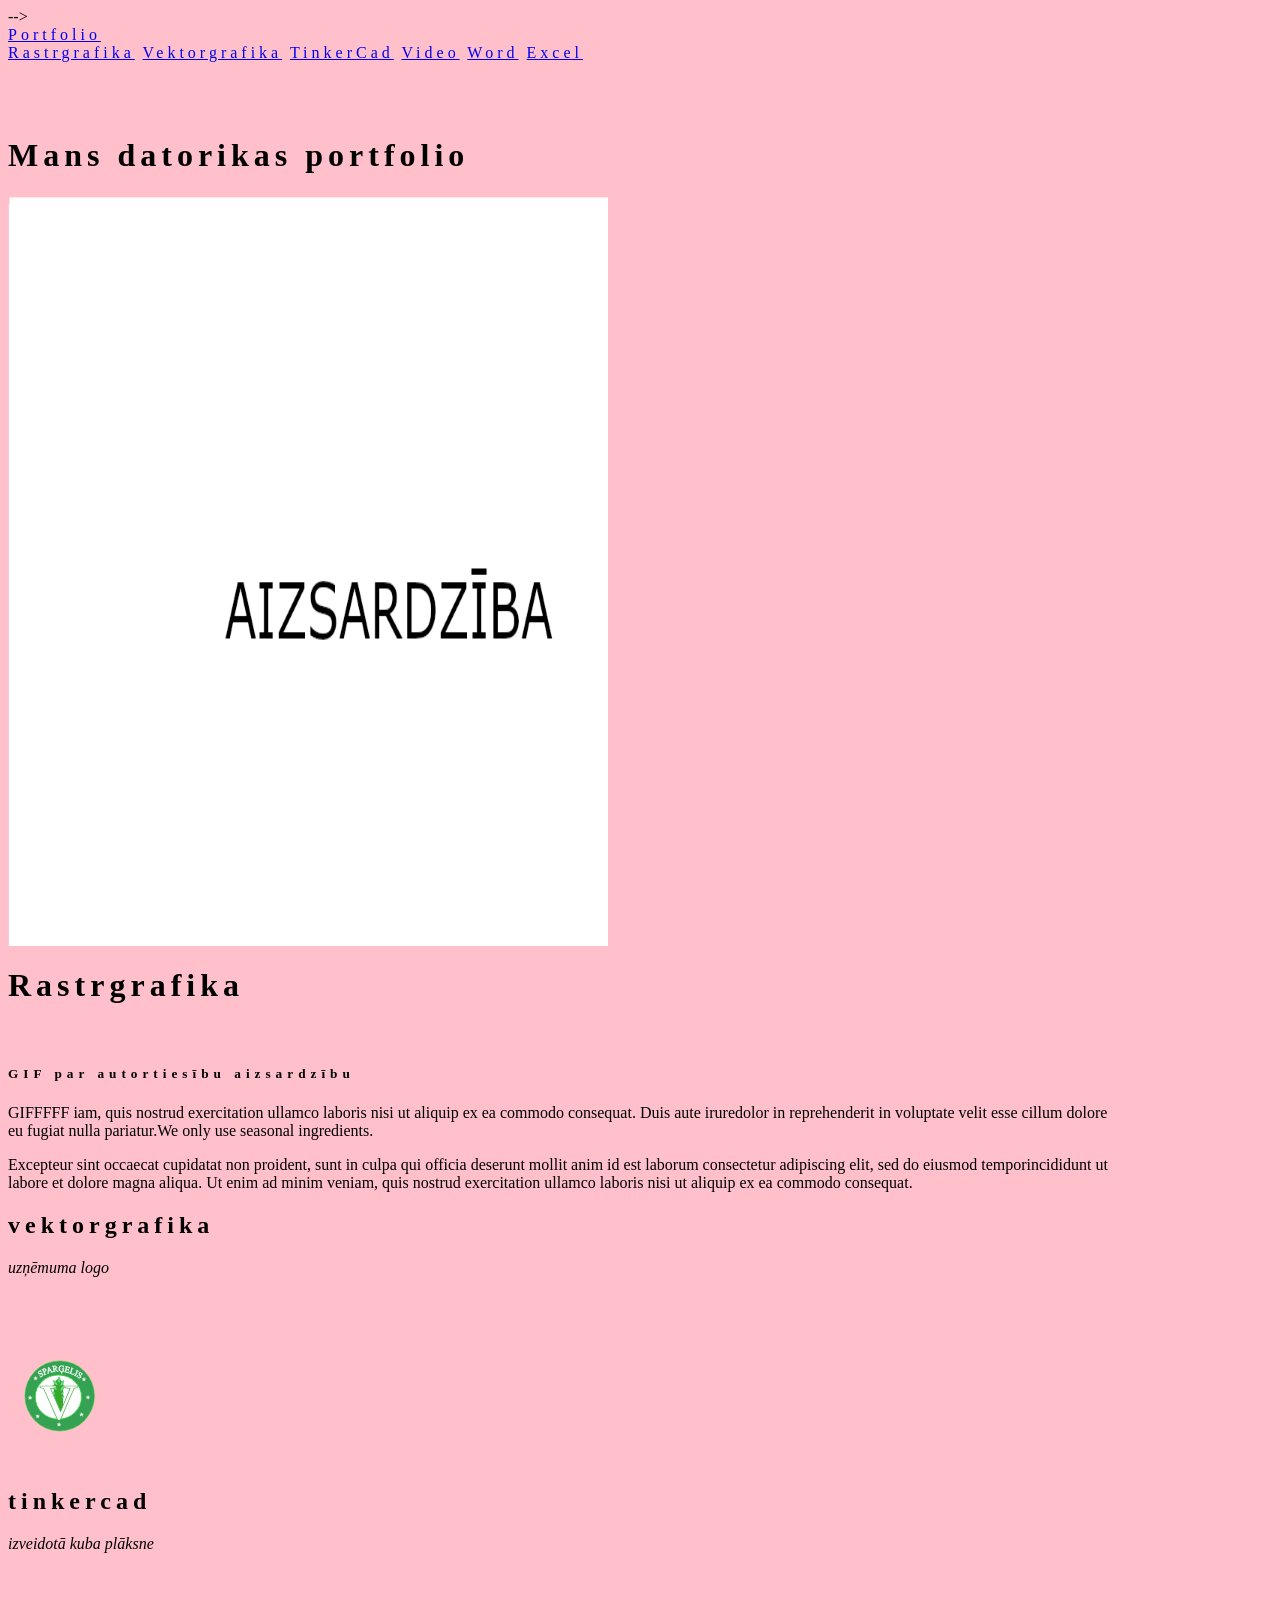
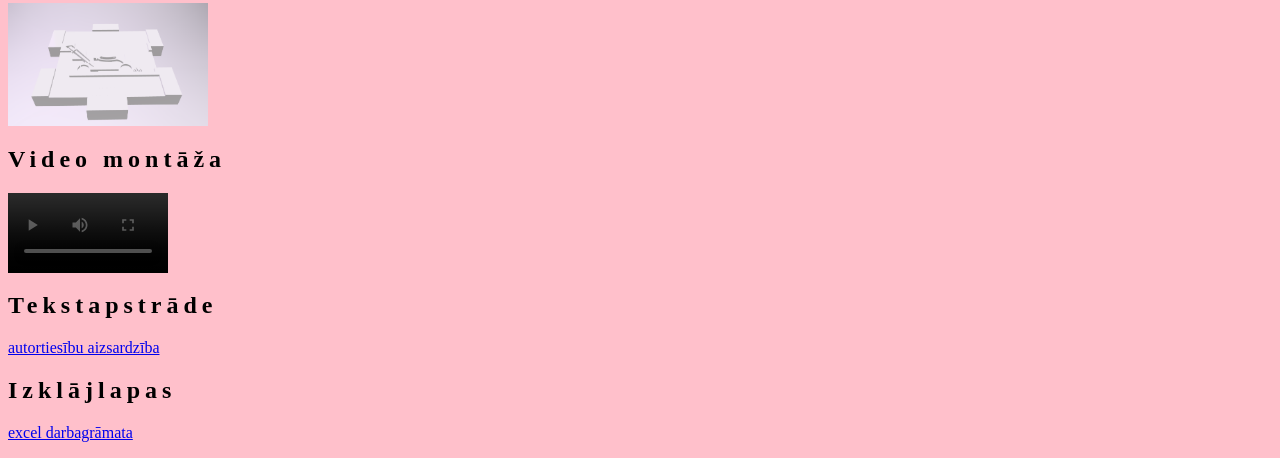
==== index.html @ 822971bd "" ====
-->
<html>
    <head>
        <title>mans datorikas portfolio</title>
        <meta charset="UTF-8">
<meta name="viewport" content="width=device-width, initial-scale=1">
<link rel="stylesheet" href="https://www.w3schools.com/w3css/5/w3.css">
       <style> body{background-color:pink; font-family: "Times New Roman", sans-serif}
      
body {font-family: "Times New Roman", Georgia, Serif;}
h1, h2, h3, h4, h5, h6 {
  font-family: "Playfair Display";
  letter-spacing: 5px;
  font-style:"bold"
}
</style>

          
       
    </head>
    <body>
       <!-- Navbar (sit on top) -->
<div class="w3-top">
 <div class="w3-bar w3-white w3-padding w3-card" style="letter-spacing:4px;">
    <a href="#home" class="w3-bar-item w3-button">Portfolio</a>
 
    <!-- Right-sided navbar links. Hide them on small screens -->
    <div class="w3-right w3-hide-small">
      <a href="#rast" class="w3-bar-item w3-button">Rastrgrafika</a>
      <a href="#vekt" class="w3-bar-item w3-button">Vektorgrafika</a>
      <a href="#tink" class="w3-bar-item w3-button">TinkerCad</a>
      <a href="#vid" class="w3-bar-item w3-button">Video</a>
      <a href="#word" class="w3-bar-item w3-button">Word</a>
      <a href="#exc" class="w3-bar-item w3-button">Excel</a>

    </div>
  </div>
</div>
       <br>
       <br>
       <br>
         
        <div><h1>           Mans datorikas portfolio </h1> </div>
       
         <!-- gimps -->
  <div class="w3-content" style="max-width:1100px">

  <!-- About Section -->
  <div class="w3-row w3-padding-64" id="rast">
    <div class="w3-col m6 w3-padding-large w3-hide-small">
     <img src="images/radosais.gif" class="w3-round w3-image w3-opacity-min" alt="Table Setting" width="600" height="750">
    </div>

    <div class="w3-col m6 w3-padding-large">
      <h1 class="w3-center">Rastrgrafika</h1><br>
      <h5 class="w3-center">GIF par autortiesību aizsardzību</h5>
          <p class="w3-large">GIFFFFF iam, quis nostrud exercitation ullamco laboris nisi ut aliquip ex ea commodo consequat. Duis aute iruredolor in reprehenderit in voluptate velit esse cillum dolore eu fugiat nulla pariatur.We only use <span class="w3-tag w3-light-grey">seasonal</span> ingredients.</p>
      <p class="w3-large w3-text-grey w3-hide-medium">Excepteur sint occaecat cupidatat non proident, sunt in culpa qui officia deserunt mollit anim id est laborum consectetur adipiscing elit, sed do eiusmod temporincididunt ut labore et dolore magna aliqua. Ut enim ad minim veniam, quis nostrud exercitation ullamco laboris nisi ut aliquip ex ea commodo consequat.</p>
    </div>
  </div>               <!-- logo -->
                 <h2 class="w3-wide w3-center">vektorgrafika</h2>
      <p class="w3-opacity w3-center"><i>uzņēmuma logo</i></p><br>
 <p> <img src="images/SPARĢELIS.LOGO.svg" width="100"></p>
 <div class="w3-row w3-padding-64" id="vekt">
    <div class="w3-col m6 w3-padding-large w3-hide-small">
                 <!-- kubs -->
                 <h2 class="w3-wide w3-center">tinkercad</h2>
                 <div class="w3-row w3-padding-64" id="tink">
    <div class="w3-col m6 w3-padding-large w3-hide-small">
        </div.
      <p class="w3-opacity w3-center"><i>izveidotā kuba plāksne</i></p><br>
  <p> <img src="images/tinker.png" style=''width=200''>  </p>
               
                
                <h2> Video montāža </h2>
                <p> <video style="width:160px" controls="controls" src="images/video.mp4"></video> </p>
                <div class="w3-row w3-padding-64" id="vid">
    <div class="w3-col m6 w3-padding-large w3-hide-small">
    </div>
                
                <h2> Tekstapstrāde </h2>
                  <div class="w3-row w3-padding-64" id="word">
    <div class="w3-col m6 w3-padding-large w3-hide-small">
    </div>
                <p> <a href="autortiesibas.docx">autortiesību aizsardzība</a> </p>
                
                <h2> Izklājlapas </h2> 
                <p> <a href="excel3.xlsx">excel darbagrāmata </a></p>
                  <div class="w3-row w3-padding-64" id="exc">
    <div class="w3-col m6 w3-padding-large w3-hide-small">
    </div>
        <script>


// Used to toggle the menu on small screens when clicking on the menu button
function myFunction() {
  var x = document.getElementById("navDemo");
  if (x.className.indexOf("w3-show") == -1) {
    x.className += " w3-show";
  } else { 
    x.className = x.className.replace(" w3-show", "");
  }
}

// When the user clicks anywhere outside of the modal, close it
var modal = document.getElementById('ticketModal');
window.onclick = function(event) {
  if (event.target == modal) {
    modal.style.display = "none";
  }
}
</script>

    </body>
</html>
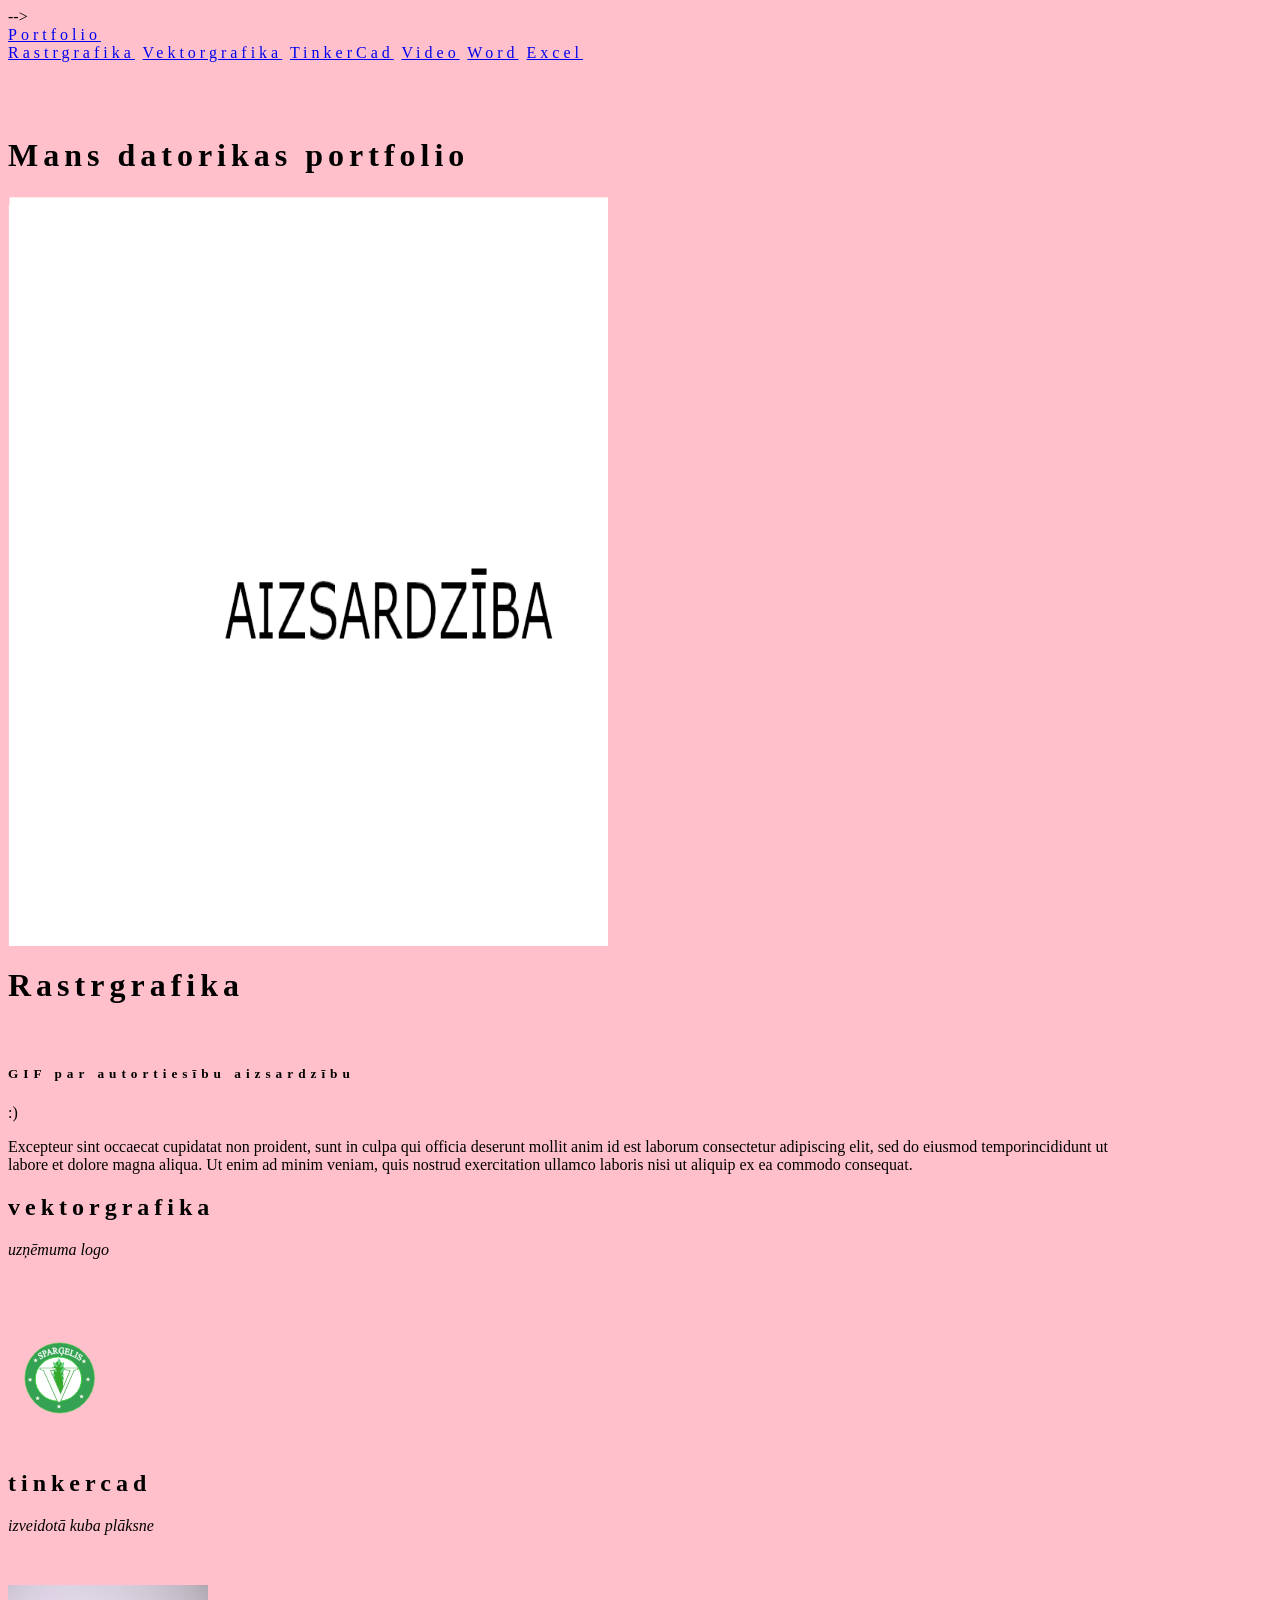
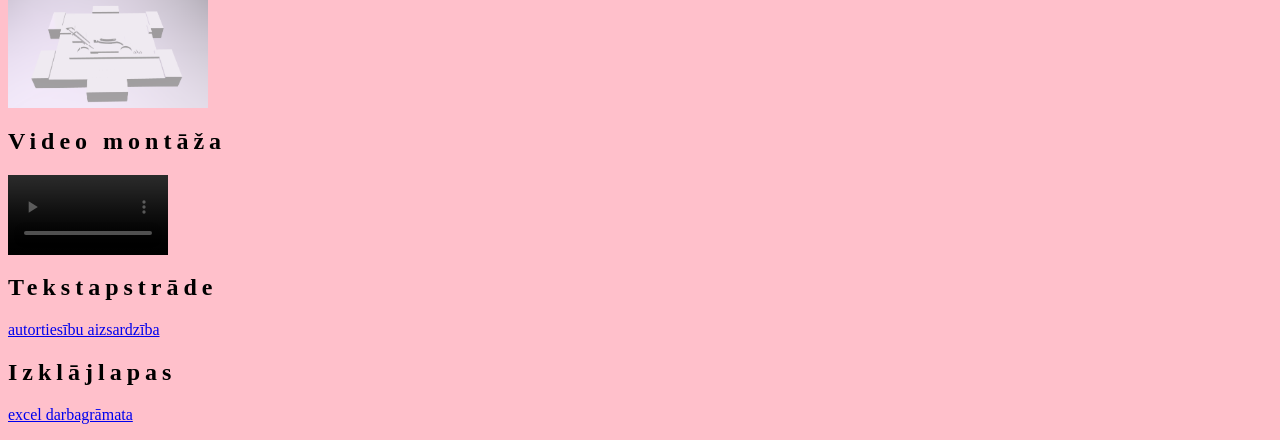
==== commit 1eae66dc: "" ====
--- a/index.html
+++ b/index.html
@@ -55,7 +55,7 @@
     <div class="w3-col m6 w3-padding-large">
       <h1 class="w3-center">Rastrgrafika</h1><br>
       <h5 class="w3-center">GIF par autortiesību aizsardzību</h5>
-          <p class="w3-large">GIFFFFF iam, quis nostrud exercitation ullamco laboris nisi ut aliquip ex ea commodo consequat. Duis aute iruredolor in reprehenderit in voluptate velit esse cillum dolore eu fugiat nulla pariatur.We only use <span class="w3-tag w3-light-grey">seasonal</span> ingredients.</p>
+          <p class="w3-large"> :)</p>
       <p class="w3-large w3-text-grey w3-hide-medium">Excepteur sint occaecat cupidatat non proident, sunt in culpa qui officia deserunt mollit anim id est laborum consectetur adipiscing elit, sed do eiusmod temporincididunt ut labore et dolore magna aliqua. Ut enim ad minim veniam, quis nostrud exercitation ullamco laboris nisi ut aliquip ex ea commodo consequat.</p>
     </div>
   </div>               <!-- logo -->
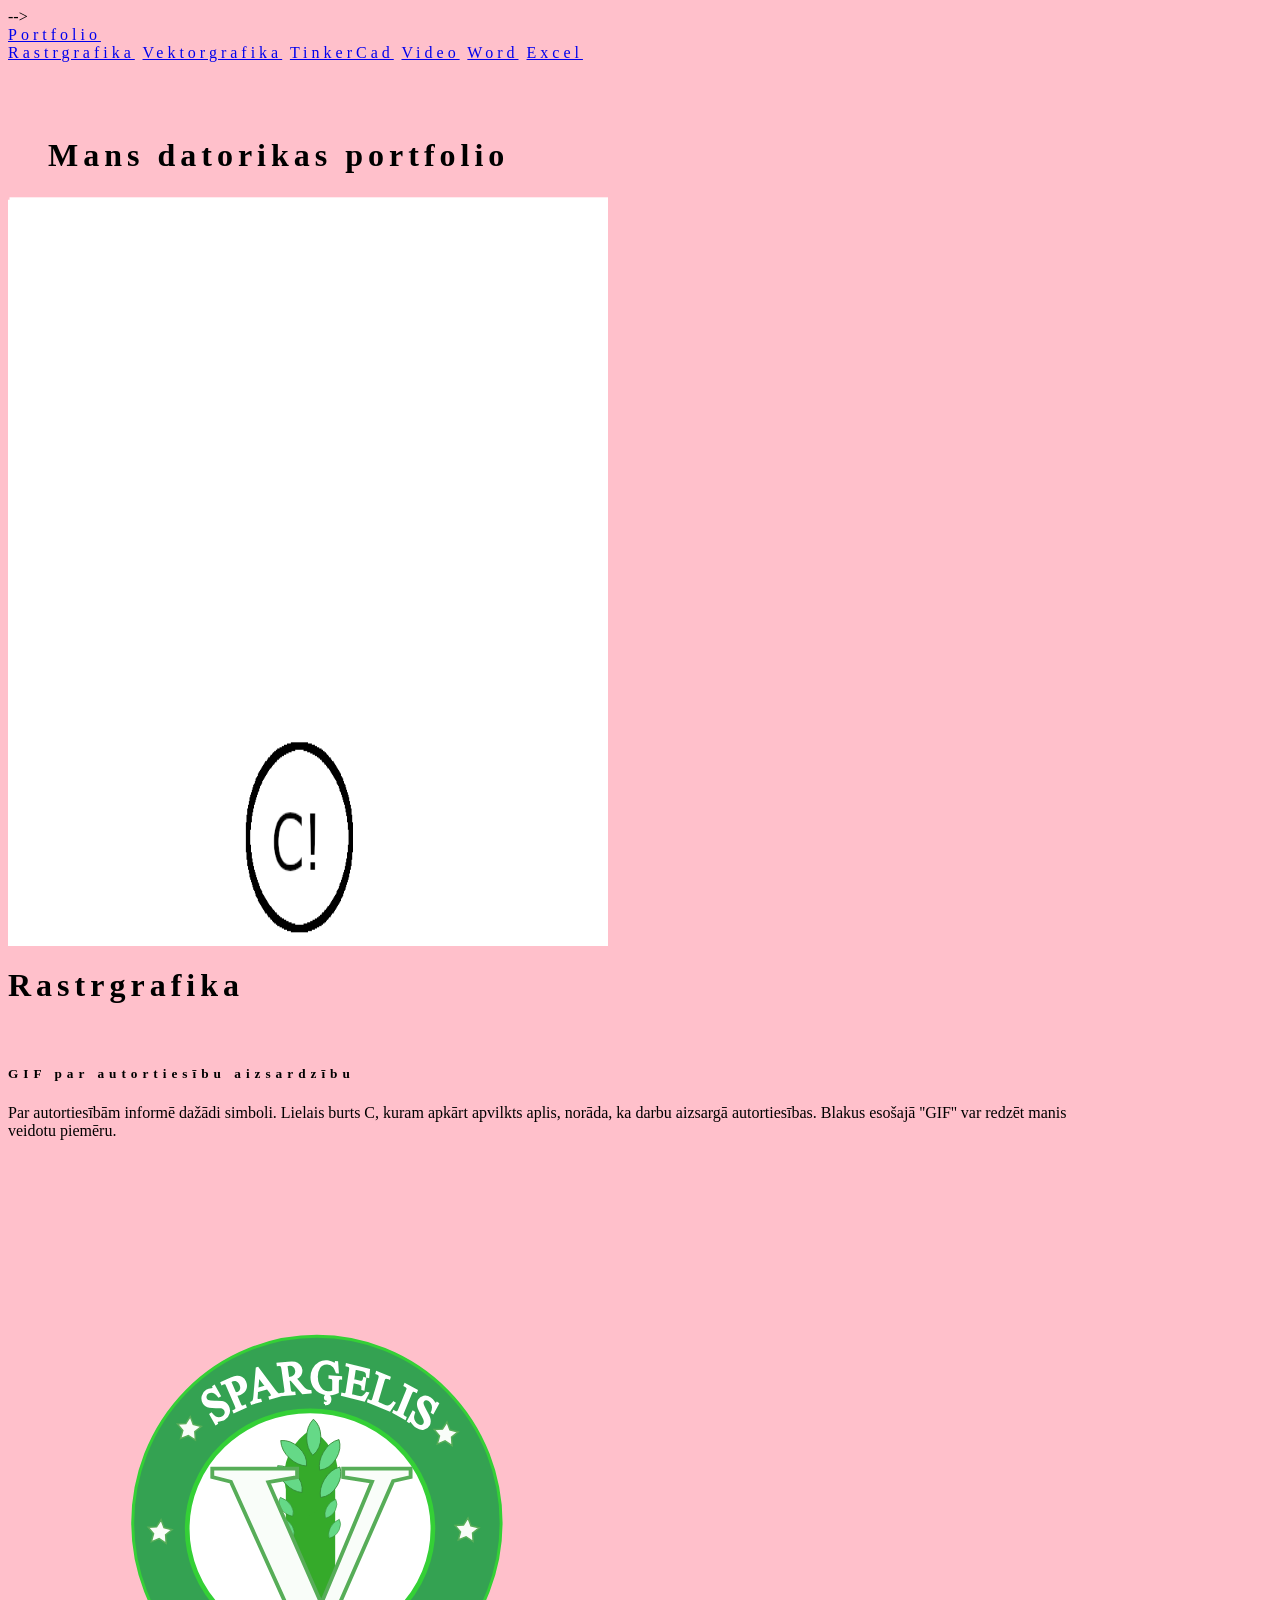
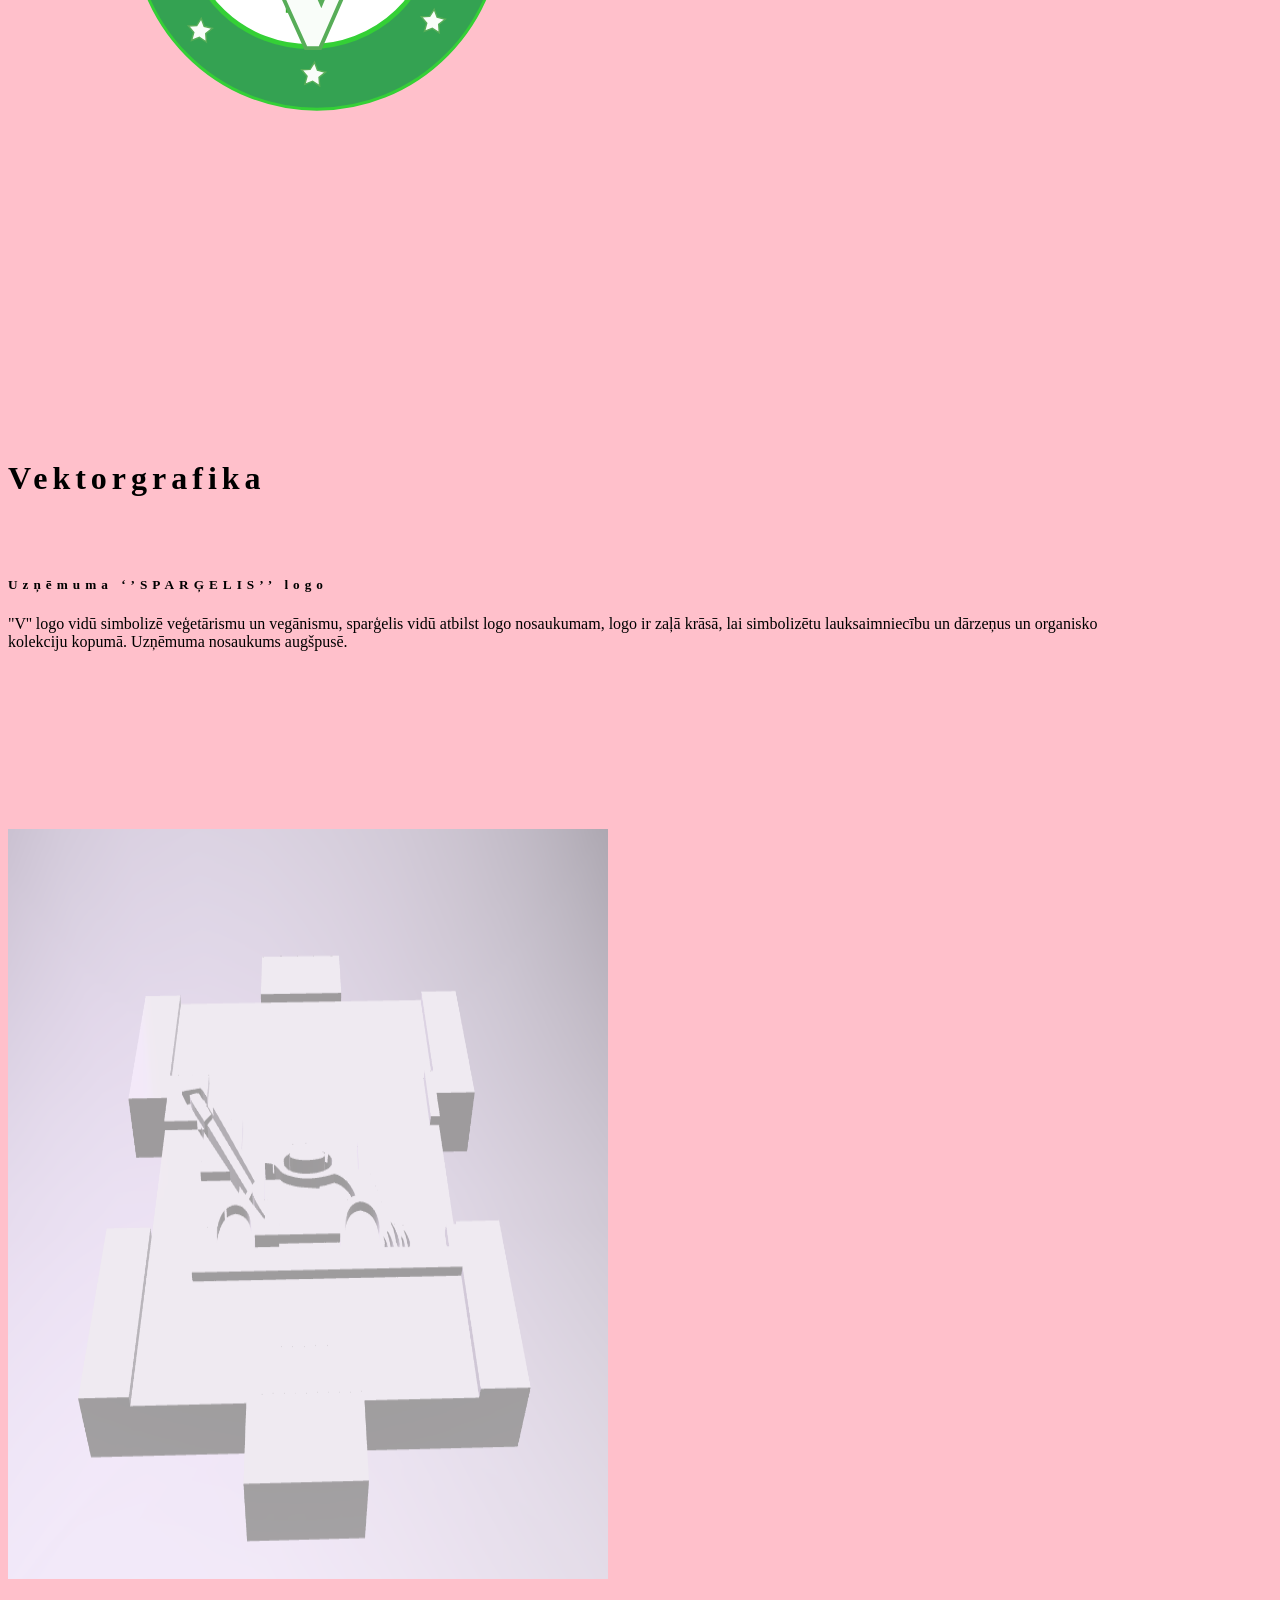
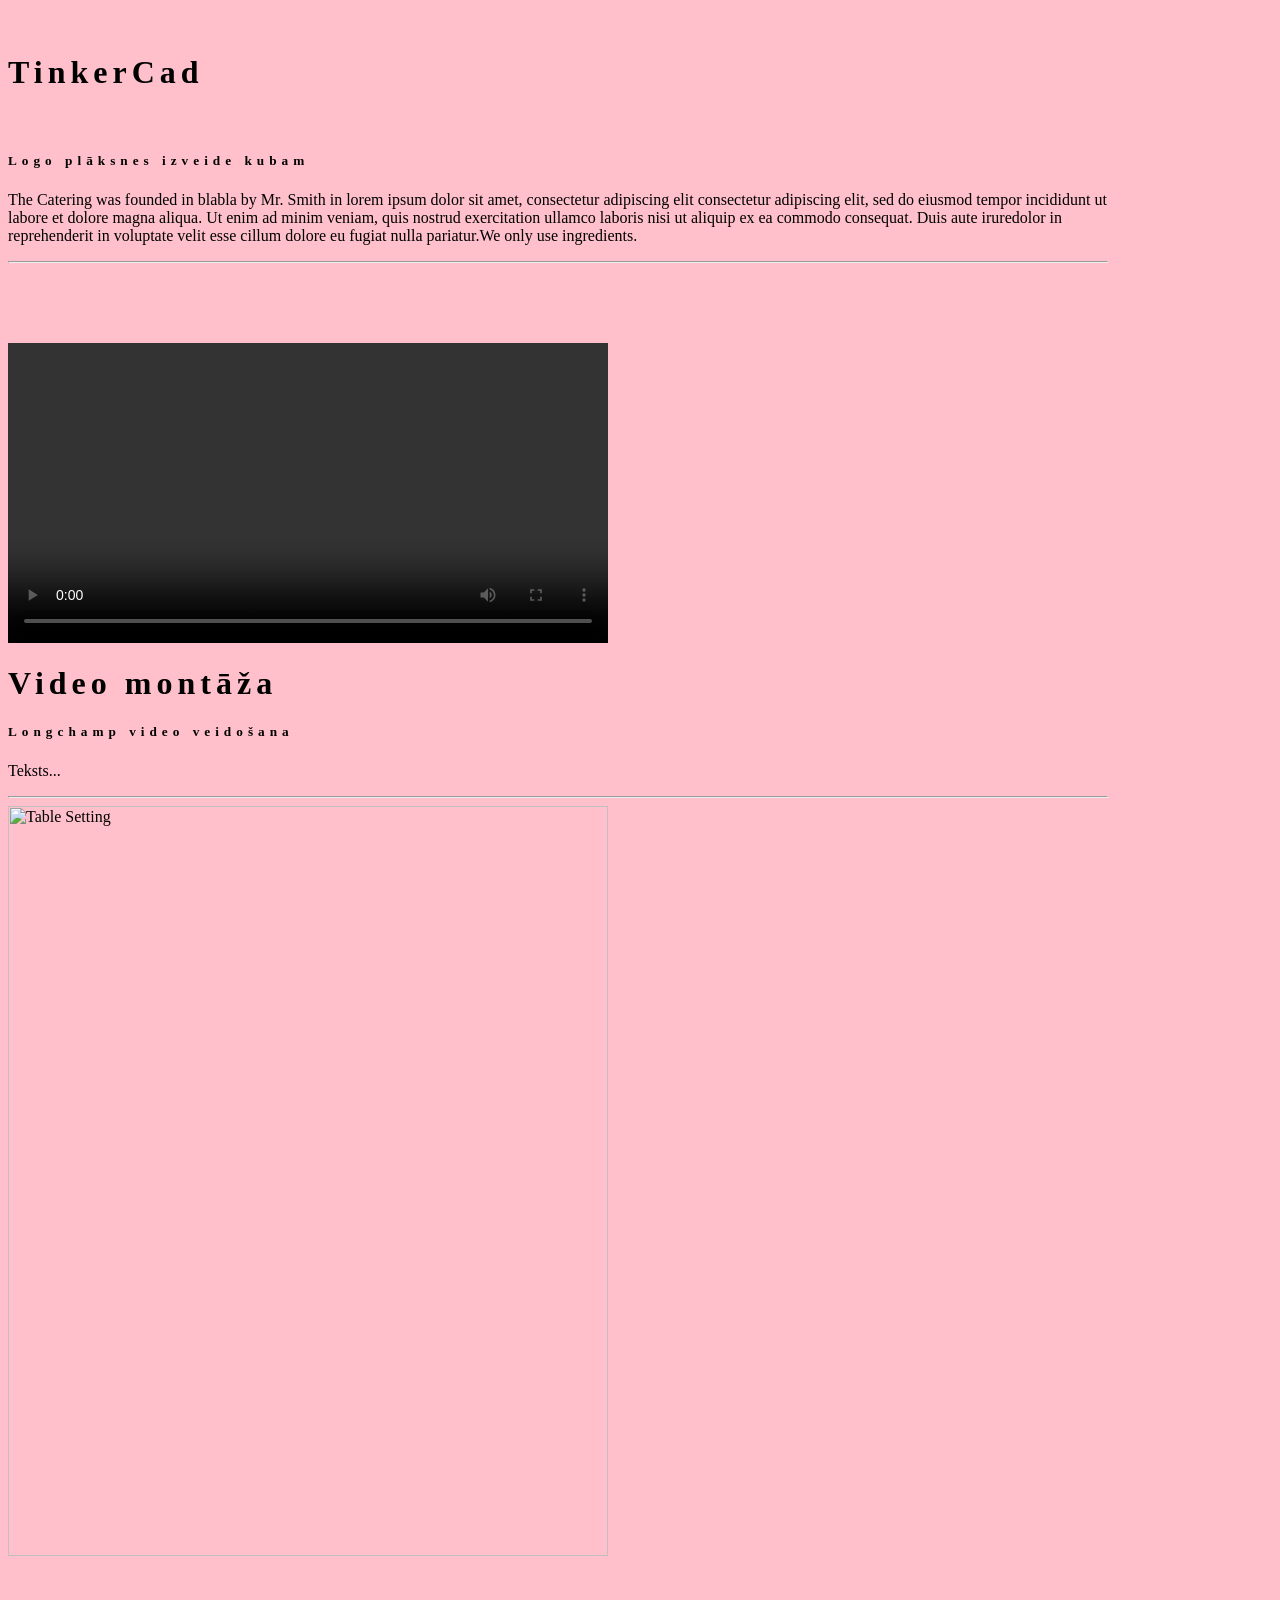
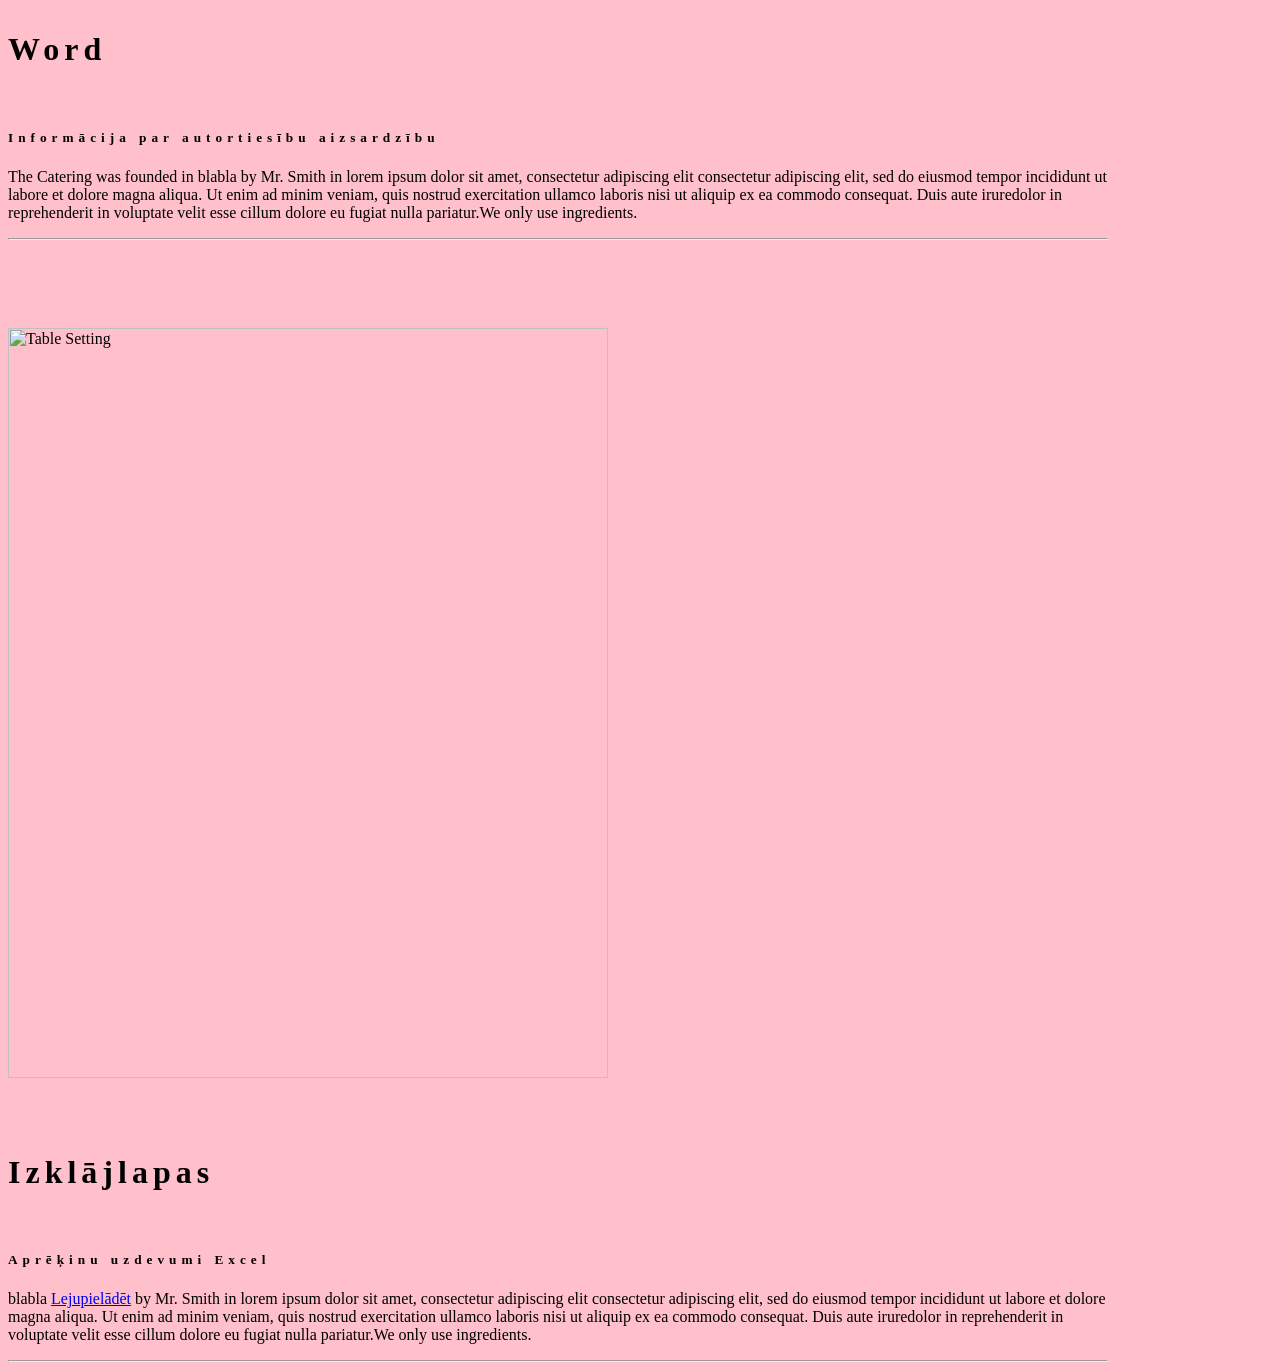
==== commit cf02a60b: "" ====
--- a/index.html
+++ b/index.html
@@ -12,7 +12,6 @@
 h1, h2, h3, h4, h5, h6 {
   font-family: "Playfair Display";
   letter-spacing: 5px;
-  font-style:"bold"
 }
 </style>
 
@@ -41,7 +40,7 @@
        <br>
        <br>
          
-        <div><h1>           Mans datorikas portfolio </h1> </div>
+        <div><h1 style="font-weight:bold;margin-left:40px;">           Mans datorikas portfolio </h1> </div>
        
          <!-- gimps -->
   <div class="w3-content" style="max-width:1100px">
@@ -55,41 +54,102 @@
     <div class="w3-col m6 w3-padding-large">
       <h1 class="w3-center">Rastrgrafika</h1><br>
       <h5 class="w3-center">GIF par autortiesību aizsardzību</h5>
-          <p class="w3-large"> :)</p>
-      <p class="w3-large w3-text-grey w3-hide-medium">Excepteur sint occaecat cupidatat non proident, sunt in culpa qui officia deserunt mollit anim id est laborum consectetur adipiscing elit, sed do eiusmod temporincididunt ut labore et dolore magna aliqua. Ut enim ad minim veniam, quis nostrud exercitation ullamco laboris nisi ut aliquip ex ea commodo consequat.</p>
+          <p class="w3-large"> Par autortiesībām informē dažādi simboli. Lielais burts C, kuram apkārt apvilkts aplis, norāda, ka darbu aizsargā autortiesības. Blakus esošajā ''GIF'' var redzēt manis veidotu piemēru.</p>
+    
+  </div>               <!-- logo -->
+               <div class="w3-row w3-padding-64" id="vekt">
+    <div class="w3-col m6 w3-padding-large w3-hide-small">
+     <img src="images/SPARĢELIS.LOGO.svg"class="w3-round w3-image w3-opacity-min" alt="Table Setting" width="600" height="750">
     </div>
-  </div>               <!-- logo -->
-                 <h2 class="w3-wide w3-center">vektorgrafika</h2>
-      <p class="w3-opacity w3-center"><i>uzņēmuma logo</i></p><br>
- <p> <img src="images/SPARĢELIS.LOGO.svg" width="100"></p>
- <div class="w3-row w3-padding-64" id="vekt">
+                   <br>
+                   <br>
+                   <br>
+                   
+    <div class="w3-col m6 w3-padding-large" style="margin-top:100px;">
+        <h1 class="w3-center">Vektorgrafika</h1><br> <br>
+      <h5 class="w3-center">Uzņēmuma  ‘’SPARĢELIS’’ logo</h5>
+          <p class="w3-large" > "V'' logo vidū simbolizē veģetārismu un vegānismu, sparģelis vidū atbilst logo nosaukumam, logo ir zaļā krāsā, lai simbolizētu lauksaimniecību un dārzeņus un organisko kolekciju kopumā. Uzņēmuma nosaukums augšpusē.</p>
+    </div> 
+                 <!-- kubs -->
+  <div class="w3-row w3-padding-64" id="tink" style="margin-top:80px;">
+      <div class="w3-col m6 w3-padding-large w3-hide-small"><br>
+     <img src="images/tinker.png"class="w3-round w3-image w3-opacity-min" alt="Table Setting" width="600" height="750" style="margin-top:80px;">
+    </div>
+ 
+
+                   <br>
+                   <br>
+                   <br>
+      
+    <div class="w3-col m6 w3-padding-large">
+      <h1 class="w3-center">TinkerCad</h1><br>
+      <h5 class="w3-center">Logo plāksnes izveide kubam </h5>
+      <p class="w3-large">The Catering was founded in blabla by Mr. Smith in lorem ipsum dolor sit amet, consectetur adipiscing elit consectetur adipiscing elit, sed do eiusmod tempor incididunt ut labore et dolore magna aliqua. Ut enim ad minim veniam, quis nostrud exercitation ullamco laboris nisi ut aliquip ex ea commodo consequat. Duis aute iruredolor in reprehenderit in voluptate velit esse cillum dolore eu fugiat nulla pariatur.We only use ingredients.</p>
+      
+    </div>
+  </div>
+  
+  <hr>
+
+   <!-- video -->
+  
+   <div class="w3-row w3-padding-64" id="vid" style="margin-top:80px;">
     <div class="w3-col m6 w3-padding-large w3-hide-small">
-                 <!-- kubs -->
-                 <h2 class="w3-wide w3-center">tinkercad</h2>
-                 <div class="w3-row w3-padding-64" id="tink">
+      <video class="w3-round w3-image w3-opacity-min" width="600" controls>
+    <source src="images/vid.mp4" type="video/mp4">
+</video>
+</div>
+
+<div class="w3-col m6 w3-padding-large">
+<h1 class="w3-center">Video montāža</h1>
+<h5 class="w3-center">Longchamp video veidošana</h5>
+<p class="w3-large">Teksts...</p>
+</div>
+
+</div>
+  
+  <hr>
+  
+  
+            <!-- word -->     
+               <div class="w3-row w3-padding-64" id="word">
     <div class="w3-col m6 w3-padding-large w3-hide-small">
-        </div.
-      <p class="w3-opacity w3-center"><i>izveidotā kuba plāksne</i></p><br>
-  <p> <img src="images/tinker.png" style=''width=200''>  </p>
-               
+     <img src="images/autortiesibas.png"class="w3-round w3-image w3-opacity-min" alt="Table Setting" width="600" height="750">
+    </div>
+
+                   <br>
+                   <br>
+                   <br>
+      
+    <div class="w3-col m6 w3-padding-large">
+      <h1 class="w3-center">Word</h1><br>
+      <h5 class="w3-center">Informācija par autortiesību aizsardzību </h5>
+      <p class="w3-large">The Catering was founded in blabla by Mr. Smith in lorem ipsum dolor sit amet, consectetur adipiscing elit consectetur adipiscing elit, sed do eiusmod tempor incididunt ut labore et dolore magna aliqua. Ut enim ad minim veniam, quis nostrud exercitation ullamco laboris nisi ut aliquip ex ea commodo consequat. Duis aute iruredolor in reprehenderit in voluptate velit esse cillum dolore eu fugiat nulla pariatur.We only use ingredients.</p>
+      
+    </div>
+               </div>
+  
+  <hr>
                 
-                <h2> Video montāža </h2>
-                <p> <video style="width:160px" controls="controls" src="images/video.mp4"></video> </p>
-                <div class="w3-row w3-padding-64" id="vid">
+               <!-- excel -->     
+               <div class="w3-row w3-padding-64" id="word">
     <div class="w3-col m6 w3-padding-large w3-hide-small">
+     <img src="images/aprekini.png"class="w3-round w3-image w3-opacity-min" alt="Table Setting" width="600" height="750" style="margin-top:80px;">
     </div>
-                
-                <h2> Tekstapstrāde </h2>
-                  <div class="w3-row w3-padding-64" id="word">
-    <div class="w3-col m6 w3-padding-large w3-hide-small">
+
+                   <br>
+                   <br>
+                   <br>
+      
+    <div class="w3-col m6 w3-padding-large">
+      <h1 class="w3-center">Izklājlapas</h1><br>
+      <h5 class="w3-center">Aprēķinu uzdevumi Excel </h5>
+      <p class="w3-large"> blabla <a href="images/aprekini.xlsx" download>Lejupielādēt</a> by Mr. Smith in lorem ipsum dolor sit amet, consectetur adipiscing elit consectetur adipiscing elit, sed do eiusmod tempor incididunt ut labore et dolore magna aliqua. Ut enim ad minim veniam, quis nostrud exercitation ullamco laboris nisi ut aliquip ex ea commodo consequat. Duis aute iruredolor in reprehenderit in voluptate velit esse cillum dolore eu fugiat nulla pariatur.We only use ingredients.</p>
+      
     </div>
-                <p> <a href="autortiesibas.docx">autortiesību aizsardzība</a> </p>
-                
-                <h2> Izklājlapas </h2> 
-                <p> <a href="excel3.xlsx">excel darbagrāmata </a></p>
-                  <div class="w3-row w3-padding-64" id="exc">
-    <div class="w3-col m6 w3-padding-large w3-hide-small">
-    </div>
+               </div>
+  
+  <hr>
         <script>
 
 
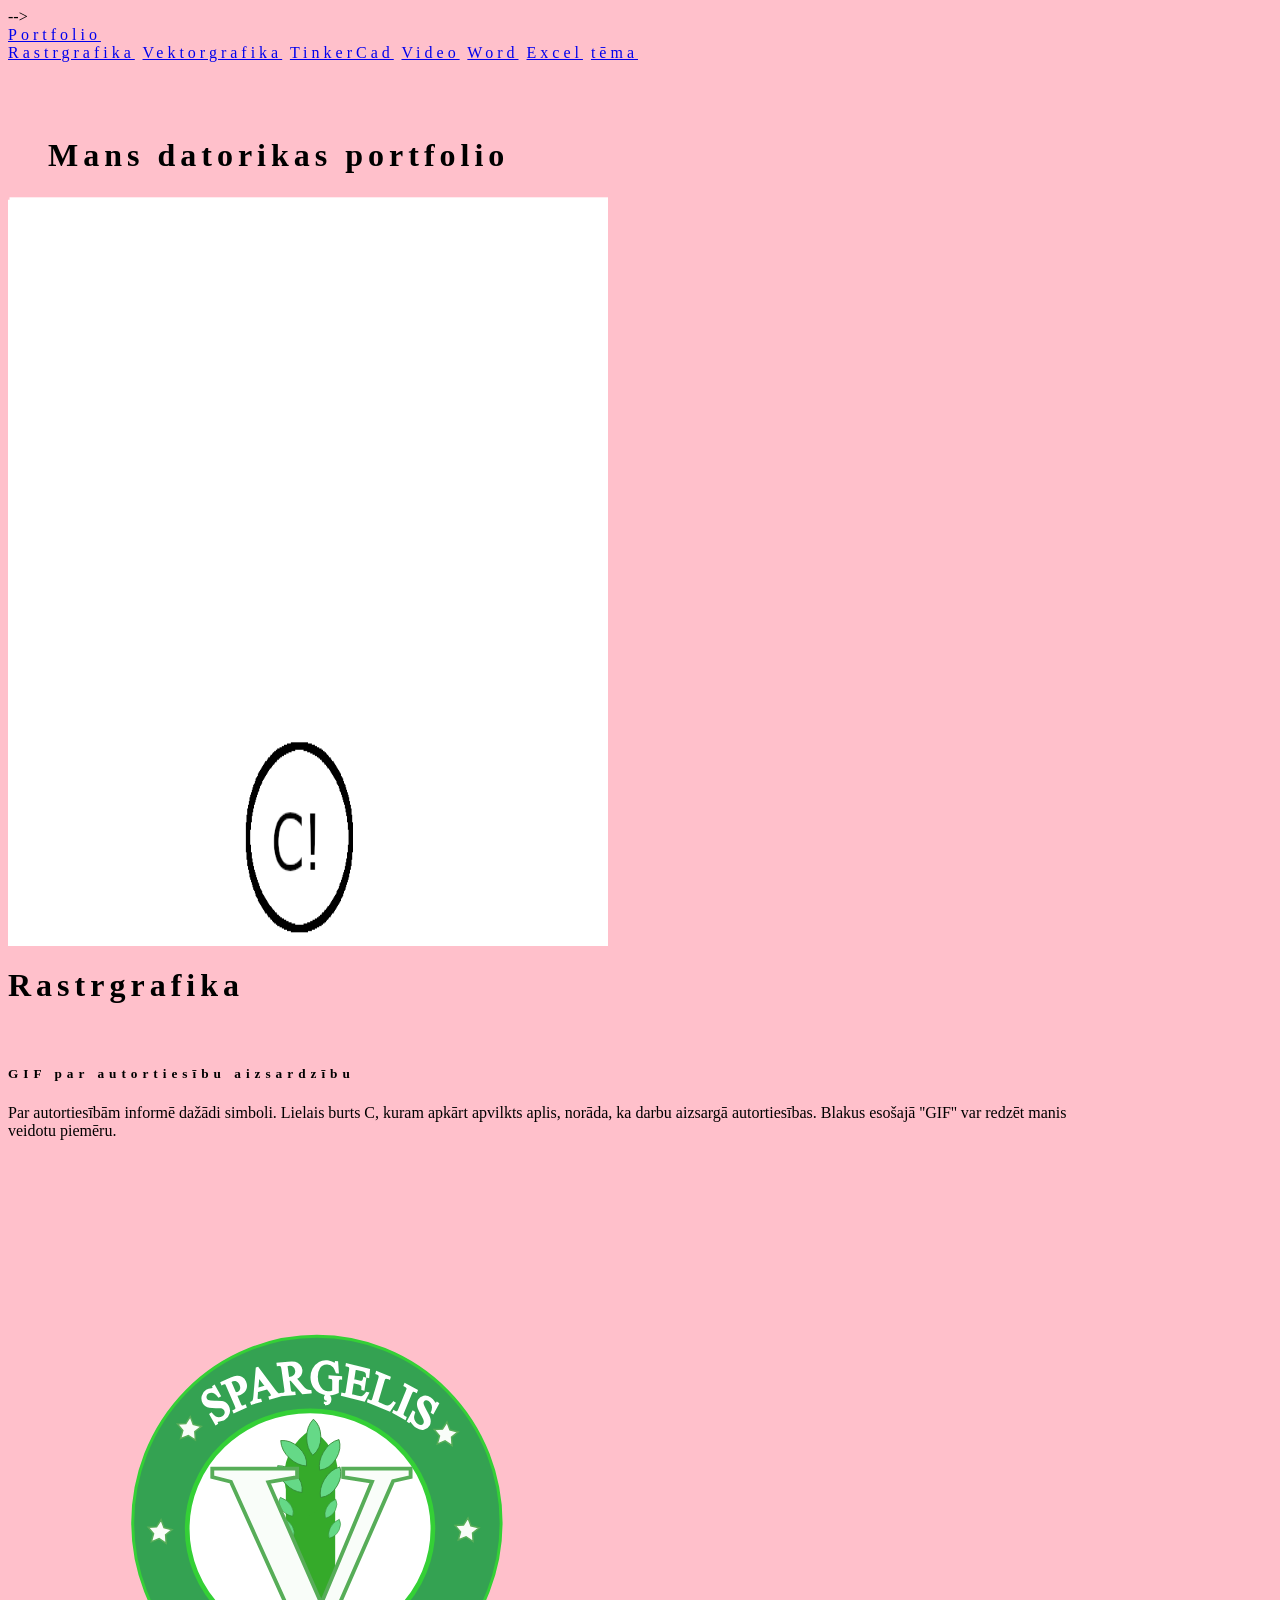
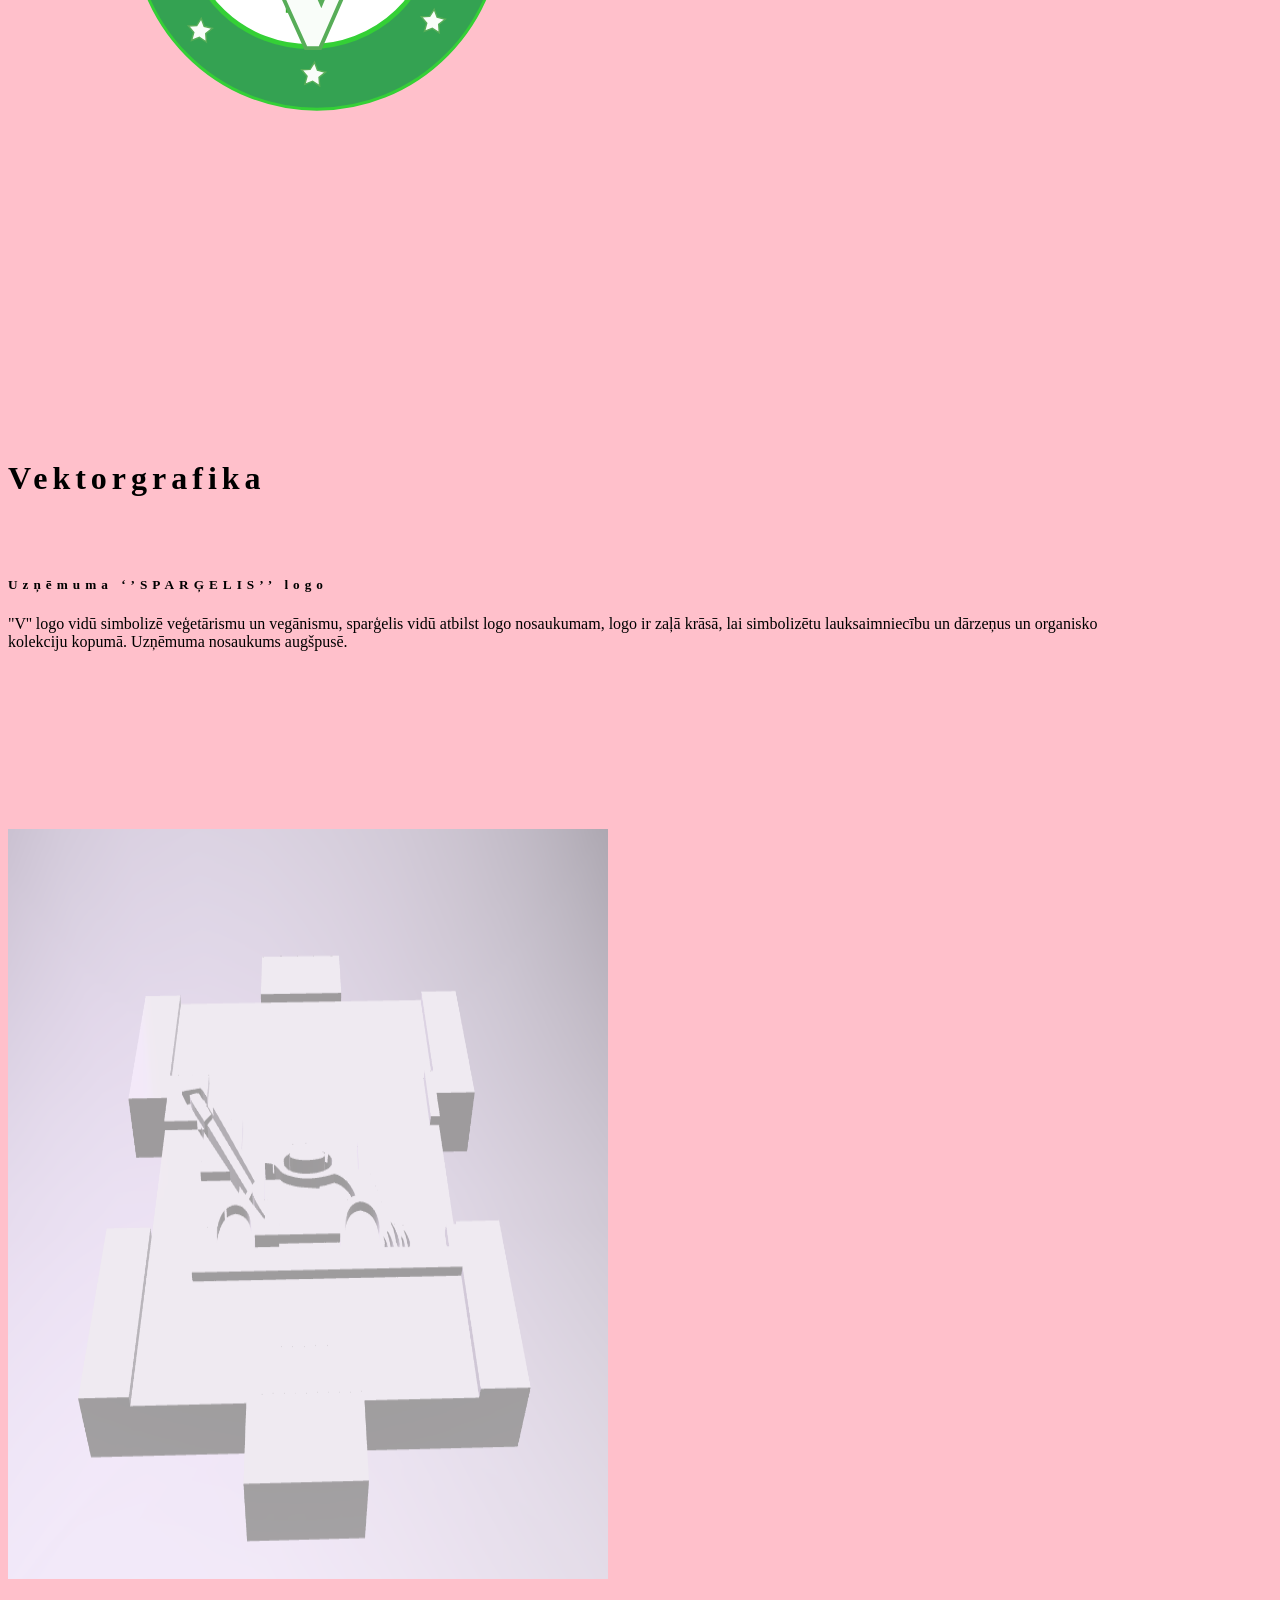
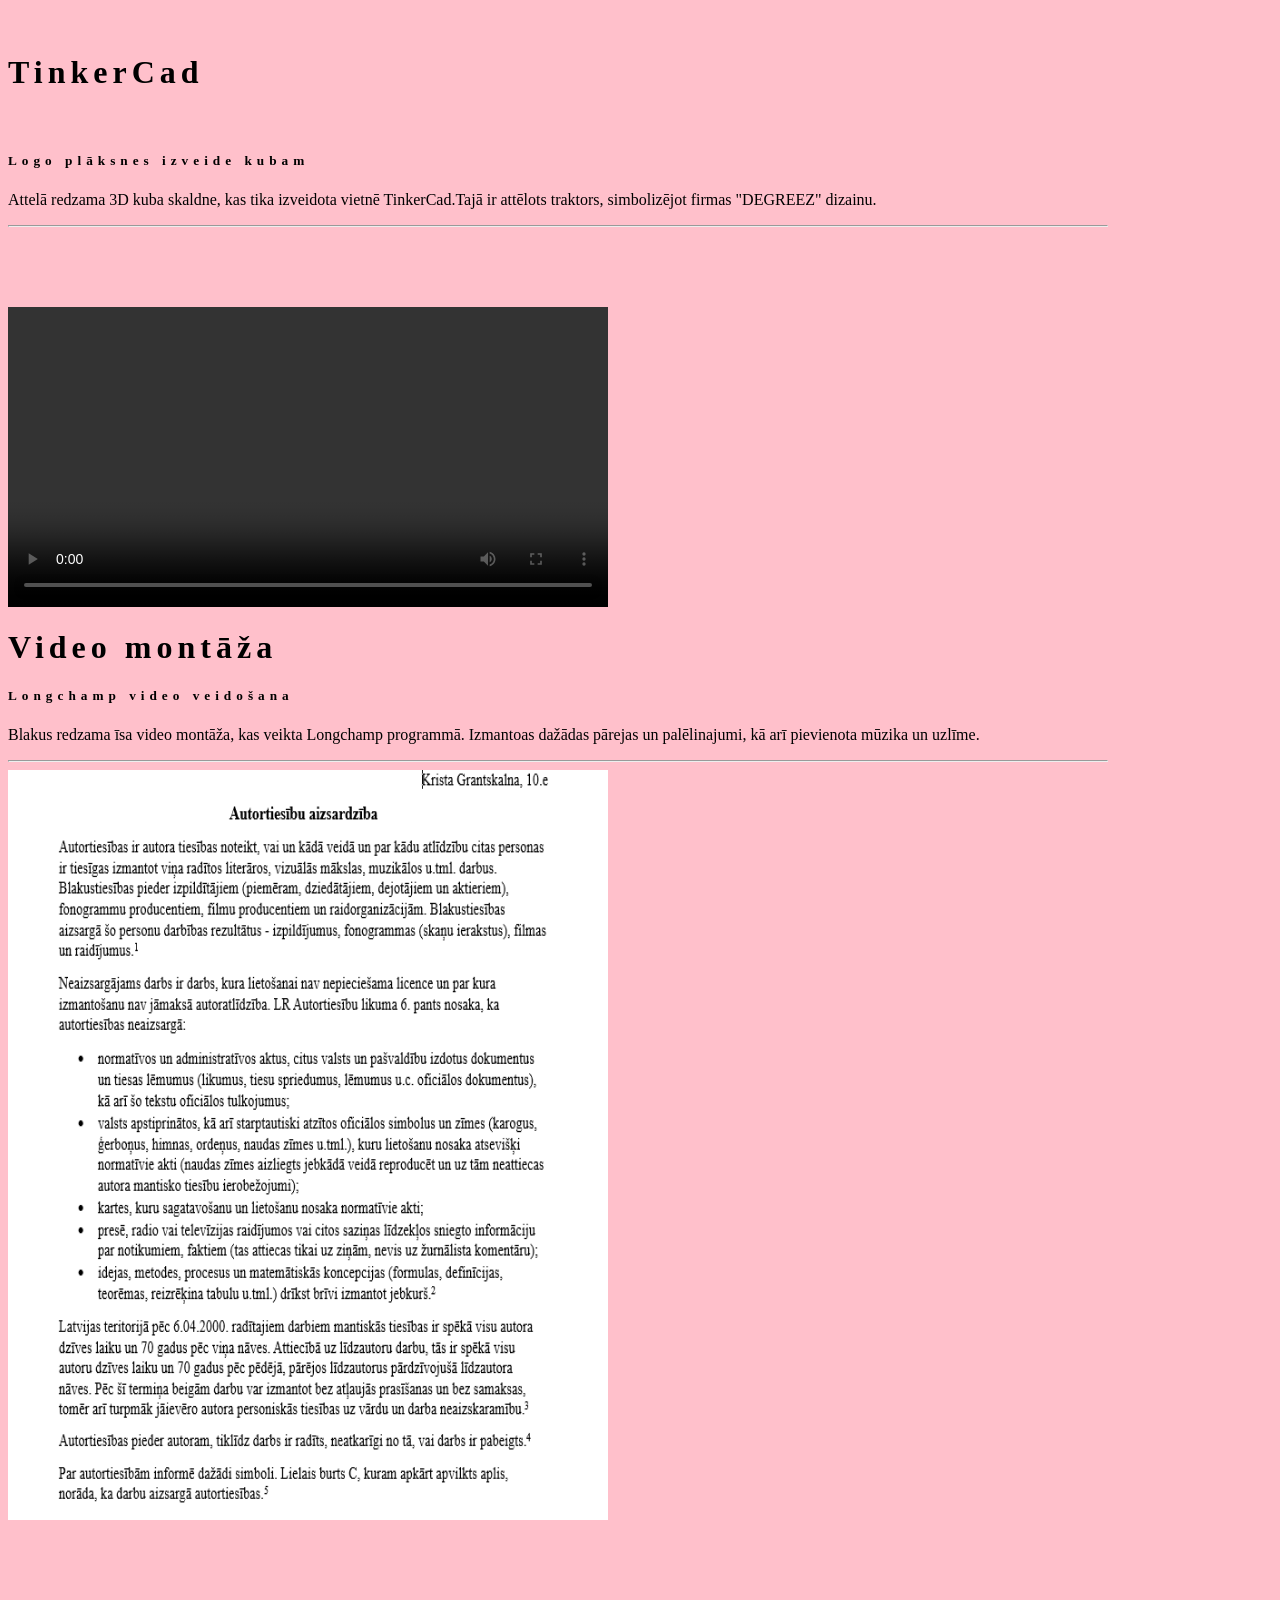
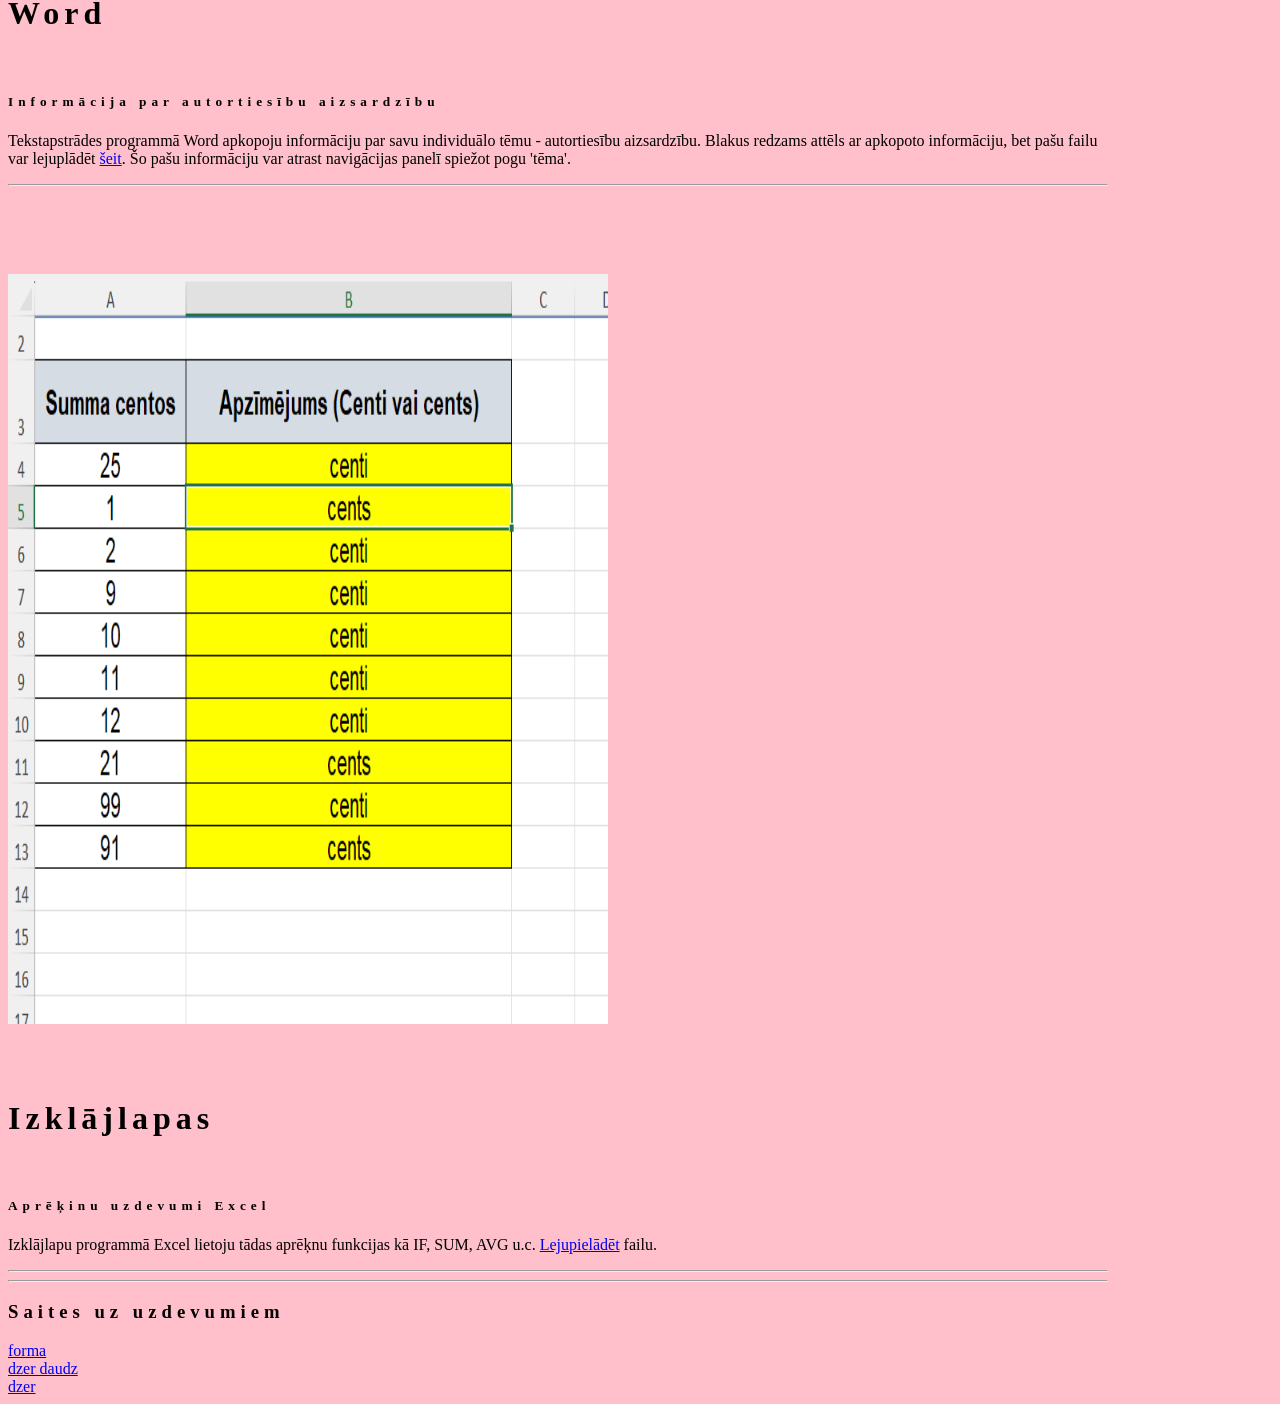
==== commit dbd54d90: "" ====
--- a/index.html
+++ b/index.html
@@ -1,23 +1,23 @@
 
 -->
 <html>
-    <head>
+<head>
         <title>mans datorikas portfolio</title>
         <meta charset="UTF-8">
 <meta name="viewport" content="width=device-width, initial-scale=1">
 <link rel="stylesheet" href="https://www.w3schools.com/w3css/5/w3.css">
-       <style> body{background-color:pink; font-family: "Times New Roman", sans-serif}
-      
-body {font-family: "Times New Roman", Georgia, Serif;}
+<link rel="stylesheet" href="mansstils.css">
+<style> 
+           
+body{background-color:pink;font-family: "Times New Roman", Georgia, Serif;}
 h1, h2, h3, h4, h5, h6 {
   font-family: "Playfair Display";
   letter-spacing: 5px;
 }
 </style>
 
-          
-       
-    </head>
+</head>
+
     <body>
        <!-- Navbar (sit on top) -->
 <div class="w3-top">
@@ -32,6 +32,8 @@
       <a href="#vid" class="w3-bar-item w3-button">Video</a>
       <a href="#word" class="w3-bar-item w3-button">Word</a>
       <a href="#exc" class="w3-bar-item w3-button">Excel</a>
+      <a href="jaunais.html">tēma</a> 
+  
 
     </div>
   </div>
@@ -59,7 +61,7 @@
   </div>               <!-- logo -->
                <div class="w3-row w3-padding-64" id="vekt">
     <div class="w3-col m6 w3-padding-large w3-hide-small">
-     <img src="images/SPARĢELIS.LOGO.svg"class="w3-round w3-image w3-opacity-min" alt="Table Setting" width="600" height="750">
+     <img src="images/SPARĢELIS.LOGO.svg" class="w3-round w3-image w3-opacity-min" alt="Table Setting" width="600" height="750">
     </div>
                    <br>
                    <br>
@@ -73,7 +75,7 @@
                  <!-- kubs -->
   <div class="w3-row w3-padding-64" id="tink" style="margin-top:80px;">
       <div class="w3-col m6 w3-padding-large w3-hide-small"><br>
-     <img src="images/tinker.png"class="w3-round w3-image w3-opacity-min" alt="Table Setting" width="600" height="750" style="margin-top:80px;">
+     <img src="images/tinker.png" class="w3-round w3-image w3-opacity-min" alt="Table Setting" width="600" height="750" style="margin-top:80px;">
     </div>
  
 
@@ -84,7 +86,7 @@
     <div class="w3-col m6 w3-padding-large">
       <h1 class="w3-center">TinkerCad</h1><br>
       <h5 class="w3-center">Logo plāksnes izveide kubam </h5>
-      <p class="w3-large">The Catering was founded in blabla by Mr. Smith in lorem ipsum dolor sit amet, consectetur adipiscing elit consectetur adipiscing elit, sed do eiusmod tempor incididunt ut labore et dolore magna aliqua. Ut enim ad minim veniam, quis nostrud exercitation ullamco laboris nisi ut aliquip ex ea commodo consequat. Duis aute iruredolor in reprehenderit in voluptate velit esse cillum dolore eu fugiat nulla pariatur.We only use ingredients.</p>
+      <p class="w3-large"> Attelā redzama 3D kuba skaldne, kas tika izveidota vietnē TinkerCad.Tajā ir attēlots traktors, simbolizējot firmas "DEGREEZ" dizainu. </p>
       
     </div>
   </div>
@@ -103,7 +105,7 @@
 <div class="w3-col m6 w3-padding-large">
 <h1 class="w3-center">Video montāža</h1>
 <h5 class="w3-center">Longchamp video veidošana</h5>
-<p class="w3-large">Teksts...</p>
+<p class="w3-large">Blakus redzama īsa video montāža, kas veikta Longchamp programmā. Izmantoas dažādas pārejas un palēlinajumi, kā arī pievienota mūzika un uzlīme. </p>
 </div>
 
 </div>
@@ -114,7 +116,7 @@
             <!-- word -->     
                <div class="w3-row w3-padding-64" id="word">
     <div class="w3-col m6 w3-padding-large w3-hide-small">
-     <img src="images/autortiesibas.png"class="w3-round w3-image w3-opacity-min" alt="Table Setting" width="600" height="750">
+     <img src="images/autortiesibas.png" class="w3-round w3-image w3-opacity-min" alt="Table Setting" width="600" height="750">
     </div>
 
                    <br>
@@ -124,7 +126,7 @@
     <div class="w3-col m6 w3-padding-large">
       <h1 class="w3-center">Word</h1><br>
       <h5 class="w3-center">Informācija par autortiesību aizsardzību </h5>
-      <p class="w3-large">The Catering was founded in blabla by Mr. Smith in lorem ipsum dolor sit amet, consectetur adipiscing elit consectetur adipiscing elit, sed do eiusmod tempor incididunt ut labore et dolore magna aliqua. Ut enim ad minim veniam, quis nostrud exercitation ullamco laboris nisi ut aliquip ex ea commodo consequat. Duis aute iruredolor in reprehenderit in voluptate velit esse cillum dolore eu fugiat nulla pariatur.We only use ingredients.</p>
+      <p class="w3-large"> Tekstapstrādes programmā Word apkopoju informāciju par savu individuālo tēmu - autortiesību aizsardzību. Blakus redzams attēls ar apkopoto informāciju, bet pašu failu var lejuplādēt <a href="images/autortiesibas.docx" download> šeit</a>. Šo pašu informāciju var atrast navigācijas panelī spiežot pogu 'tēma'. </p>
       
     </div>
                </div>
@@ -132,9 +134,9 @@
   <hr>
                 
                <!-- excel -->     
-               <div class="w3-row w3-padding-64" id="word">
+               <div class="w3-row w3-padding-64" id="exc">
     <div class="w3-col m6 w3-padding-large w3-hide-small">
-     <img src="images/aprekini.png"class="w3-round w3-image w3-opacity-min" alt="Table Setting" width="600" height="750" style="margin-top:80px;">
+     <img src="images/aprekini.png" class="w3-round w3-image w3-opacity-min" alt="Table Setting" width="600" height="750" style="margin-top:80px;">
     </div>
 
                    <br>
@@ -144,12 +146,20 @@
     <div class="w3-col m6 w3-padding-large">
       <h1 class="w3-center">Izklājlapas</h1><br>
       <h5 class="w3-center">Aprēķinu uzdevumi Excel </h5>
-      <p class="w3-large"> blabla <a href="images/aprekini.xlsx" download>Lejupielādēt</a> by Mr. Smith in lorem ipsum dolor sit amet, consectetur adipiscing elit consectetur adipiscing elit, sed do eiusmod tempor incididunt ut labore et dolore magna aliqua. Ut enim ad minim veniam, quis nostrud exercitation ullamco laboris nisi ut aliquip ex ea commodo consequat. Duis aute iruredolor in reprehenderit in voluptate velit esse cillum dolore eu fugiat nulla pariatur.We only use ingredients.</p>
+      <p class="w3-large"> Izklājlapu programmā Excel lietoju tādas aprēķnu funkcijas kā IF, SUM, AVG u.c. <a href="images/aprekini.xlsx" download>Lejupielādēt</a> failu.</p>
       
     </div>
                </div>
   
   <hr>
+  <hr>
+
+<h3>Saites uz uzdevumiem</h3>
+
+<a href="forma.html">forma</a><br>
+<a href="dzerdaudz.html">dzer daudz</a><br>
+<a href="dzer.html">dzer</a><br>
+
         <script>
 
 
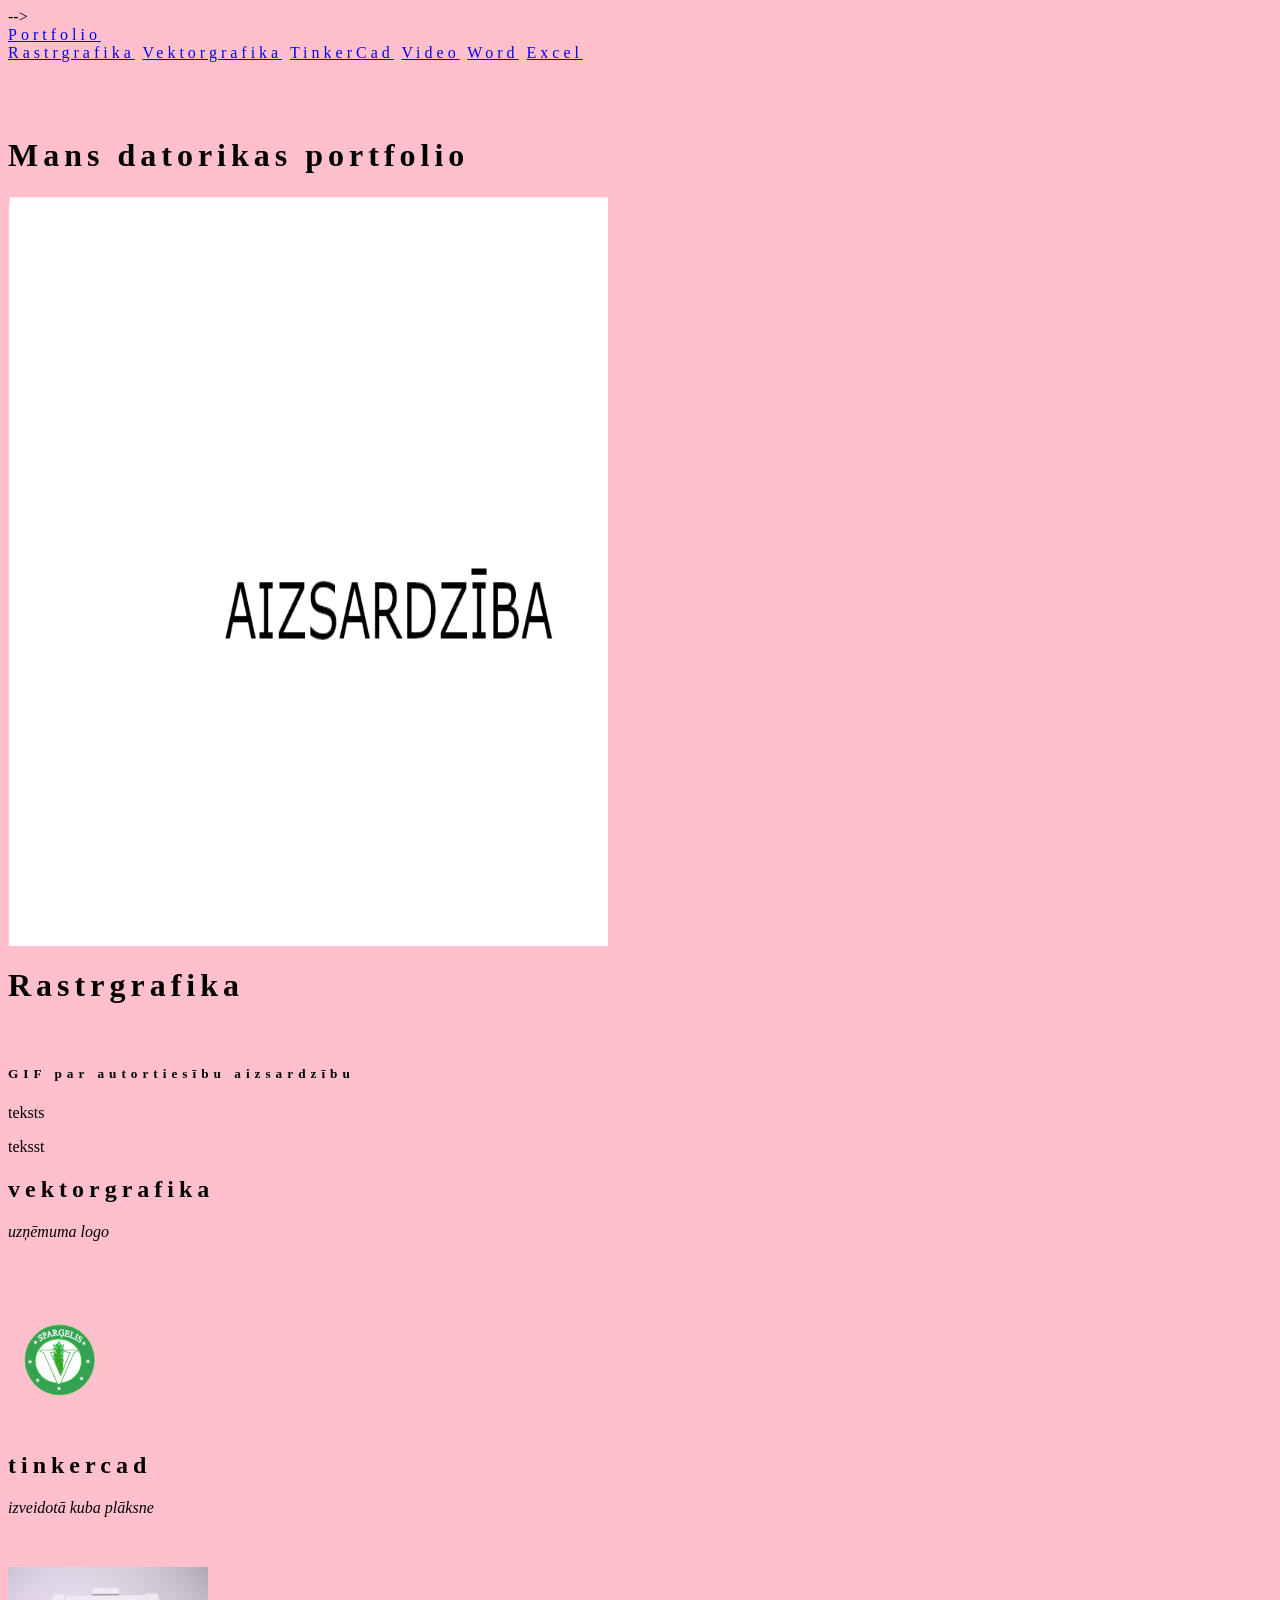
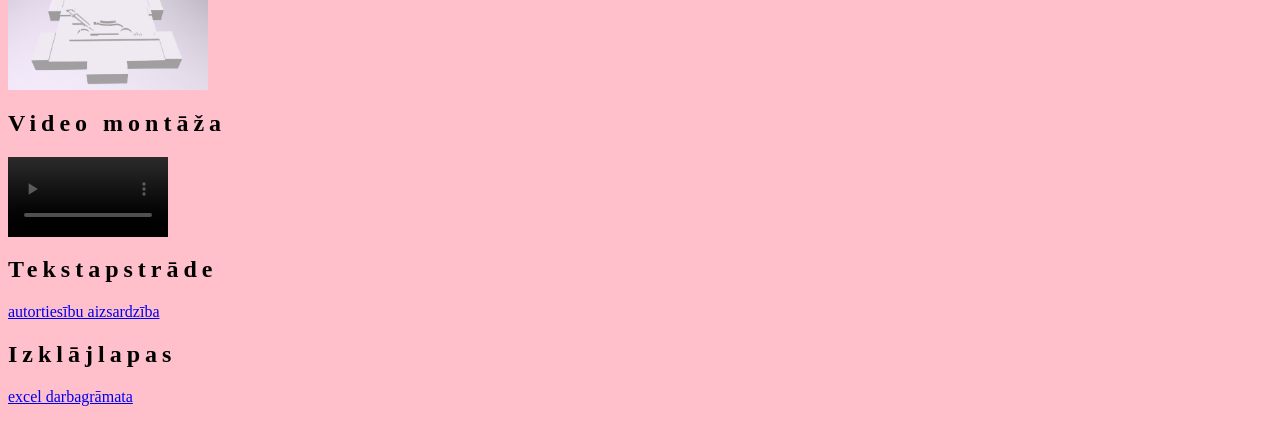
==== commit 08e36800: "" ====
--- a/index.html
+++ b/index.html
@@ -1,23 +1,24 @@
 
 -->
 <html>
-<head>
+    <head>
         <title>mans datorikas portfolio</title>
         <meta charset="UTF-8">
 <meta name="viewport" content="width=device-width, initial-scale=1">
 <link rel="stylesheet" href="https://www.w3schools.com/w3css/5/w3.css">
-<link rel="stylesheet" href="mansstils.css">
-<style> 
-           
-body{background-color:pink;font-family: "Times New Roman", Georgia, Serif;}
+       <style> body{background-color:pink; font-family: "Times New Roman", sans-serif}
+      
+body {font-family: "Times New Roman", Georgia, Serif;}
 h1, h2, h3, h4, h5, h6 {
   font-family: "Playfair Display";
   letter-spacing: 5px;
+  font-style:''bold''
 }
 </style>
 
-</head>
-
+          
+       
+    </head>
     <body>
        <!-- Navbar (sit on top) -->
 <div class="w3-top">
@@ -32,8 +33,6 @@
       <a href="#vid" class="w3-bar-item w3-button">Video</a>
       <a href="#word" class="w3-bar-item w3-button">Word</a>
       <a href="#exc" class="w3-bar-item w3-button">Excel</a>
-      <a href="jaunais.html">tēma</a> 
-  
 
     </div>
   </div>
@@ -42,7 +41,7 @@
        <br>
        <br>
          
-        <div><h1 style="font-weight:bold;margin-left:40px;">           Mans datorikas portfolio </h1> </div>
+        <div><h1>           Mans datorikas portfolio </h1> </div>
        
          <!-- gimps -->
   <div class="w3-content" style="max-width:1100px">
@@ -56,110 +55,41 @@
     <div class="w3-col m6 w3-padding-large">
       <h1 class="w3-center">Rastrgrafika</h1><br>
       <h5 class="w3-center">GIF par autortiesību aizsardzību</h5>
-          <p class="w3-large"> Par autortiesībām informē dažādi simboli. Lielais burts C, kuram apkārt apvilkts aplis, norāda, ka darbu aizsargā autortiesības. Blakus esošajā ''GIF'' var redzēt manis veidotu piemēru.</p>
-    
+      <p class="w3-large">teksts <span class="w3-tag w3-light-grey"></span></p>
+      <p class="w3-large w3-text-grey w3-hide-medium"> teksst</p>
+    </div>
   </div>               <!-- logo -->
-               <div class="w3-row w3-padding-64" id="vekt">
+                 <h2 class="w3-wide w3-center">vektorgrafika</h2>
+      <p class="w3-opacity w3-center"><i>uzņēmuma logo</i></p><br>
+ <p> <img src="images/SPARĢELIS.LOGO.svg" width="100"></p>
+ <div class="w3-row w3-padding-64" id="vekt">
     <div class="w3-col m6 w3-padding-large w3-hide-small">
-     <img src="images/SPARĢELIS.LOGO.svg" class="w3-round w3-image w3-opacity-min" alt="Table Setting" width="600" height="750">
+                 <!-- kubs -->
+                 <h2 class="w3-wide w3-center">tinkercad</h2>
+                 <div class="w3-row w3-padding-64" id="tink">
+    <div class="w3-col m6 w3-padding-large w3-hide-small">
+        </div.
+      <p class="w3-opacity w3-center"><i>izveidotā kuba plāksne</i></p><br>
+  <p> <img src="images/tinker.png" style=''width=200''>  </p>
+               
+                
+                <h2> Video montāža </h2>
+                <p> <video style="width:160px" controls="controls" src="images/video.mp4"></video> </p>
+                <div class="w3-row w3-padding-64" id="vid">
+    <div class="w3-col m6 w3-padding-large w3-hide-small">
     </div>
-                   <br>
-                   <br>
-                   <br>
-                   
-    <div class="w3-col m6 w3-padding-large" style="margin-top:100px;">
-        <h1 class="w3-center">Vektorgrafika</h1><br> <br>
-      <h5 class="w3-center">Uzņēmuma  ‘’SPARĢELIS’’ logo</h5>
-          <p class="w3-large" > "V'' logo vidū simbolizē veģetārismu un vegānismu, sparģelis vidū atbilst logo nosaukumam, logo ir zaļā krāsā, lai simbolizētu lauksaimniecību un dārzeņus un organisko kolekciju kopumā. Uzņēmuma nosaukums augšpusē.</p>
-    </div> 
-                 <!-- kubs -->
-  <div class="w3-row w3-padding-64" id="tink" style="margin-top:80px;">
-      <div class="w3-col m6 w3-padding-large w3-hide-small"><br>
-     <img src="images/tinker.png" class="w3-round w3-image w3-opacity-min" alt="Table Setting" width="600" height="750" style="margin-top:80px;">
+                
+                <h2> Tekstapstrāde </h2>
+                  <div class="w3-row w3-padding-64" id="word">
+    <div class="w3-col m6 w3-padding-large w3-hide-small">
     </div>
- 
-
-                   <br>
-                   <br>
-                   <br>
-      
-    <div class="w3-col m6 w3-padding-large">
-      <h1 class="w3-center">TinkerCad</h1><br>
-      <h5 class="w3-center">Logo plāksnes izveide kubam </h5>
-      <p class="w3-large"> Attelā redzama 3D kuba skaldne, kas tika izveidota vietnē TinkerCad.Tajā ir attēlots traktors, simbolizējot firmas "DEGREEZ" dizainu. </p>
-      
+                <p> <a href="autortiesibas.docx">autortiesību aizsardzība</a> </p>
+                
+                <h2> Izklājlapas </h2> 
+                <p> <a href="excel3.xlsx">excel darbagrāmata </a></p>
+                  <div class="w3-row w3-padding-64" id="exc">
+    <div class="w3-col m6 w3-padding-large w3-hide-small">
     </div>
-  </div>
-  
-  <hr>
-
-   <!-- video -->
-  
-   <div class="w3-row w3-padding-64" id="vid" style="margin-top:80px;">
-    <div class="w3-col m6 w3-padding-large w3-hide-small">
-      <video class="w3-round w3-image w3-opacity-min" width="600" controls>
-    <source src="images/vid.mp4" type="video/mp4">
-</video>
-</div>
-
-<div class="w3-col m6 w3-padding-large">
-<h1 class="w3-center">Video montāža</h1>
-<h5 class="w3-center">Longchamp video veidošana</h5>
-<p class="w3-large">Blakus redzama īsa video montāža, kas veikta Longchamp programmā. Izmantoas dažādas pārejas un palēlinajumi, kā arī pievienota mūzika un uzlīme. </p>
-</div>
-
-</div>
-  
-  <hr>
-  
-  
-            <!-- word -->     
-               <div class="w3-row w3-padding-64" id="word">
-    <div class="w3-col m6 w3-padding-large w3-hide-small">
-     <img src="images/autortiesibas.png" class="w3-round w3-image w3-opacity-min" alt="Table Setting" width="600" height="750">
-    </div>
-
-                   <br>
-                   <br>
-                   <br>
-      
-    <div class="w3-col m6 w3-padding-large">
-      <h1 class="w3-center">Word</h1><br>
-      <h5 class="w3-center">Informācija par autortiesību aizsardzību </h5>
-      <p class="w3-large"> Tekstapstrādes programmā Word apkopoju informāciju par savu individuālo tēmu - autortiesību aizsardzību. Blakus redzams attēls ar apkopoto informāciju, bet pašu failu var lejuplādēt <a href="images/autortiesibas.docx" download> šeit</a>. Šo pašu informāciju var atrast navigācijas panelī spiežot pogu 'tēma'. </p>
-      
-    </div>
-               </div>
-  
-  <hr>
-                
-               <!-- excel -->     
-               <div class="w3-row w3-padding-64" id="exc">
-    <div class="w3-col m6 w3-padding-large w3-hide-small">
-     <img src="images/aprekini.png" class="w3-round w3-image w3-opacity-min" alt="Table Setting" width="600" height="750" style="margin-top:80px;">
-    </div>
-
-                   <br>
-                   <br>
-                   <br>
-      
-    <div class="w3-col m6 w3-padding-large">
-      <h1 class="w3-center">Izklājlapas</h1><br>
-      <h5 class="w3-center">Aprēķinu uzdevumi Excel </h5>
-      <p class="w3-large"> Izklājlapu programmā Excel lietoju tādas aprēķnu funkcijas kā IF, SUM, AVG u.c. <a href="images/aprekini.xlsx" download>Lejupielādēt</a> failu.</p>
-      
-    </div>
-               </div>
-  
-  <hr>
-  <hr>
-
-<h3>Saites uz uzdevumiem</h3>
-
-<a href="forma.html">forma</a><br>
-<a href="dzerdaudz.html">dzer daudz</a><br>
-<a href="dzer.html">dzer</a><br>
-
         <script>
 
 
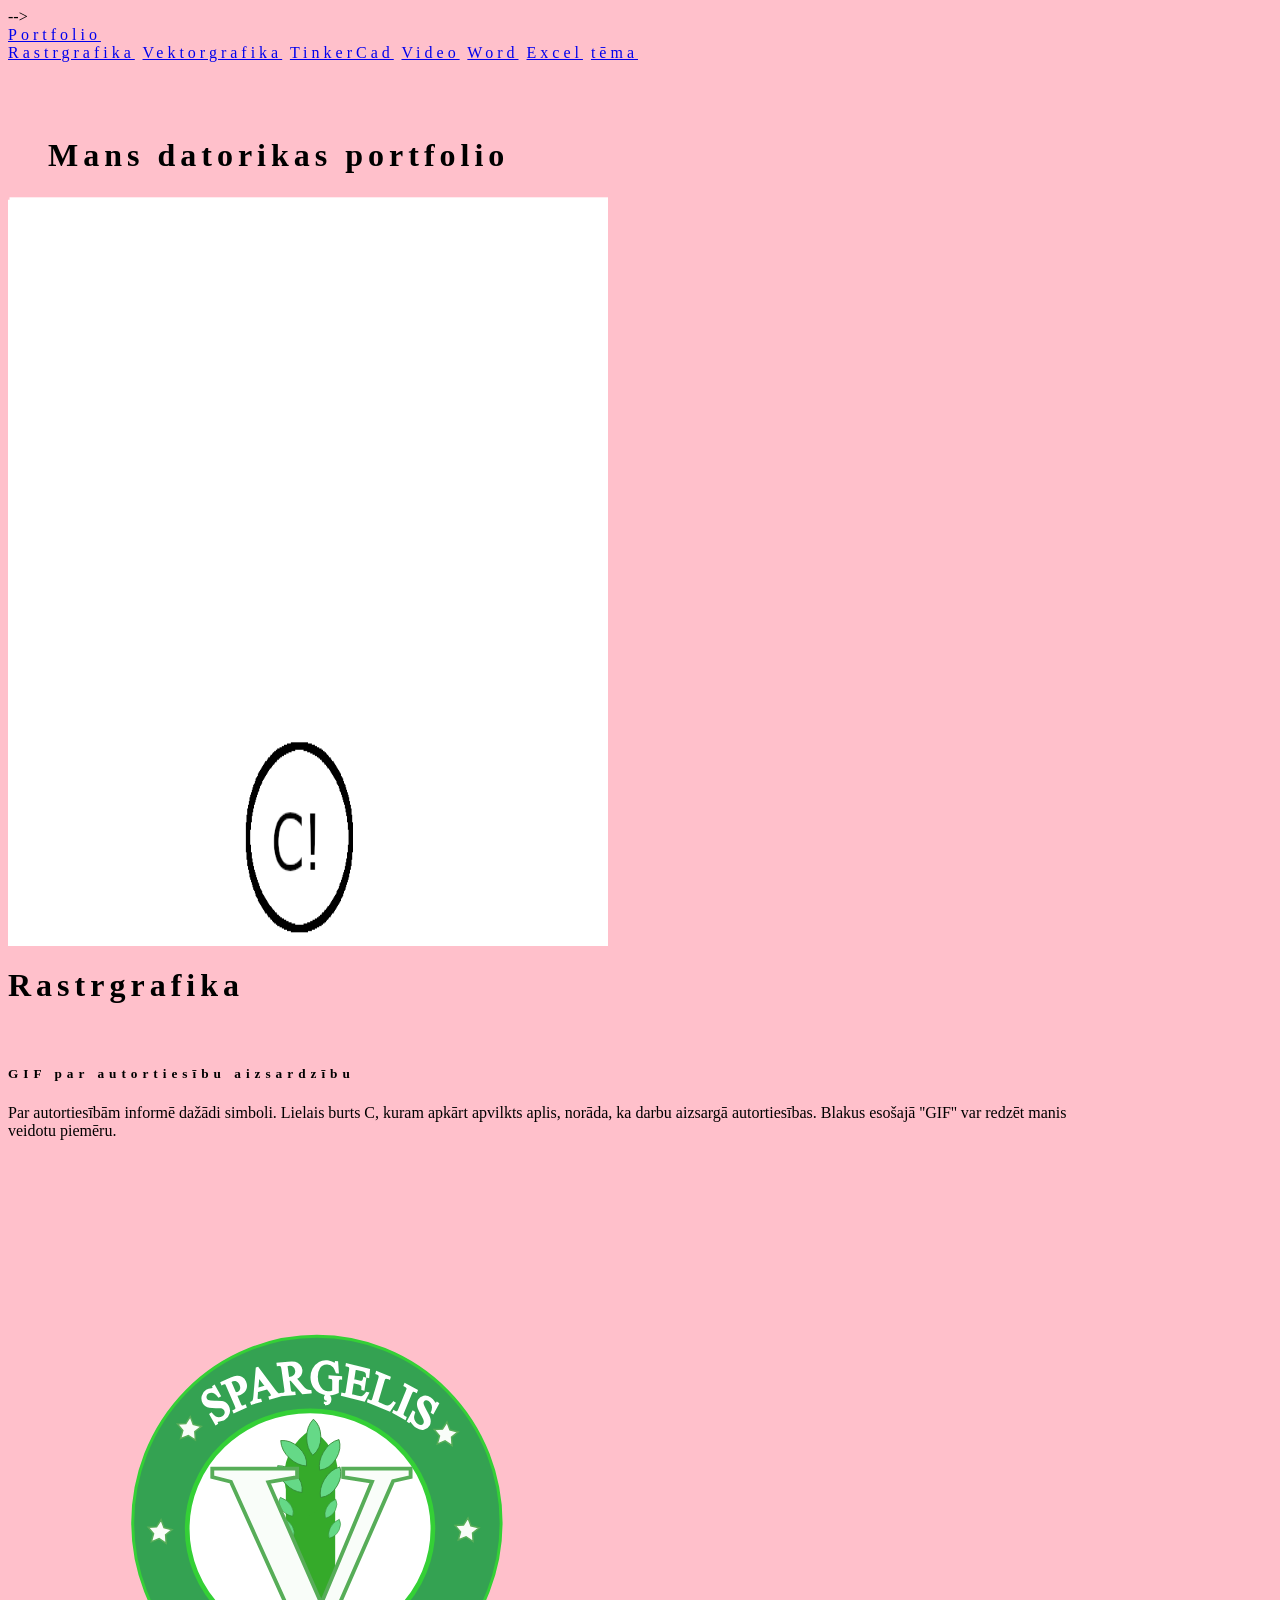
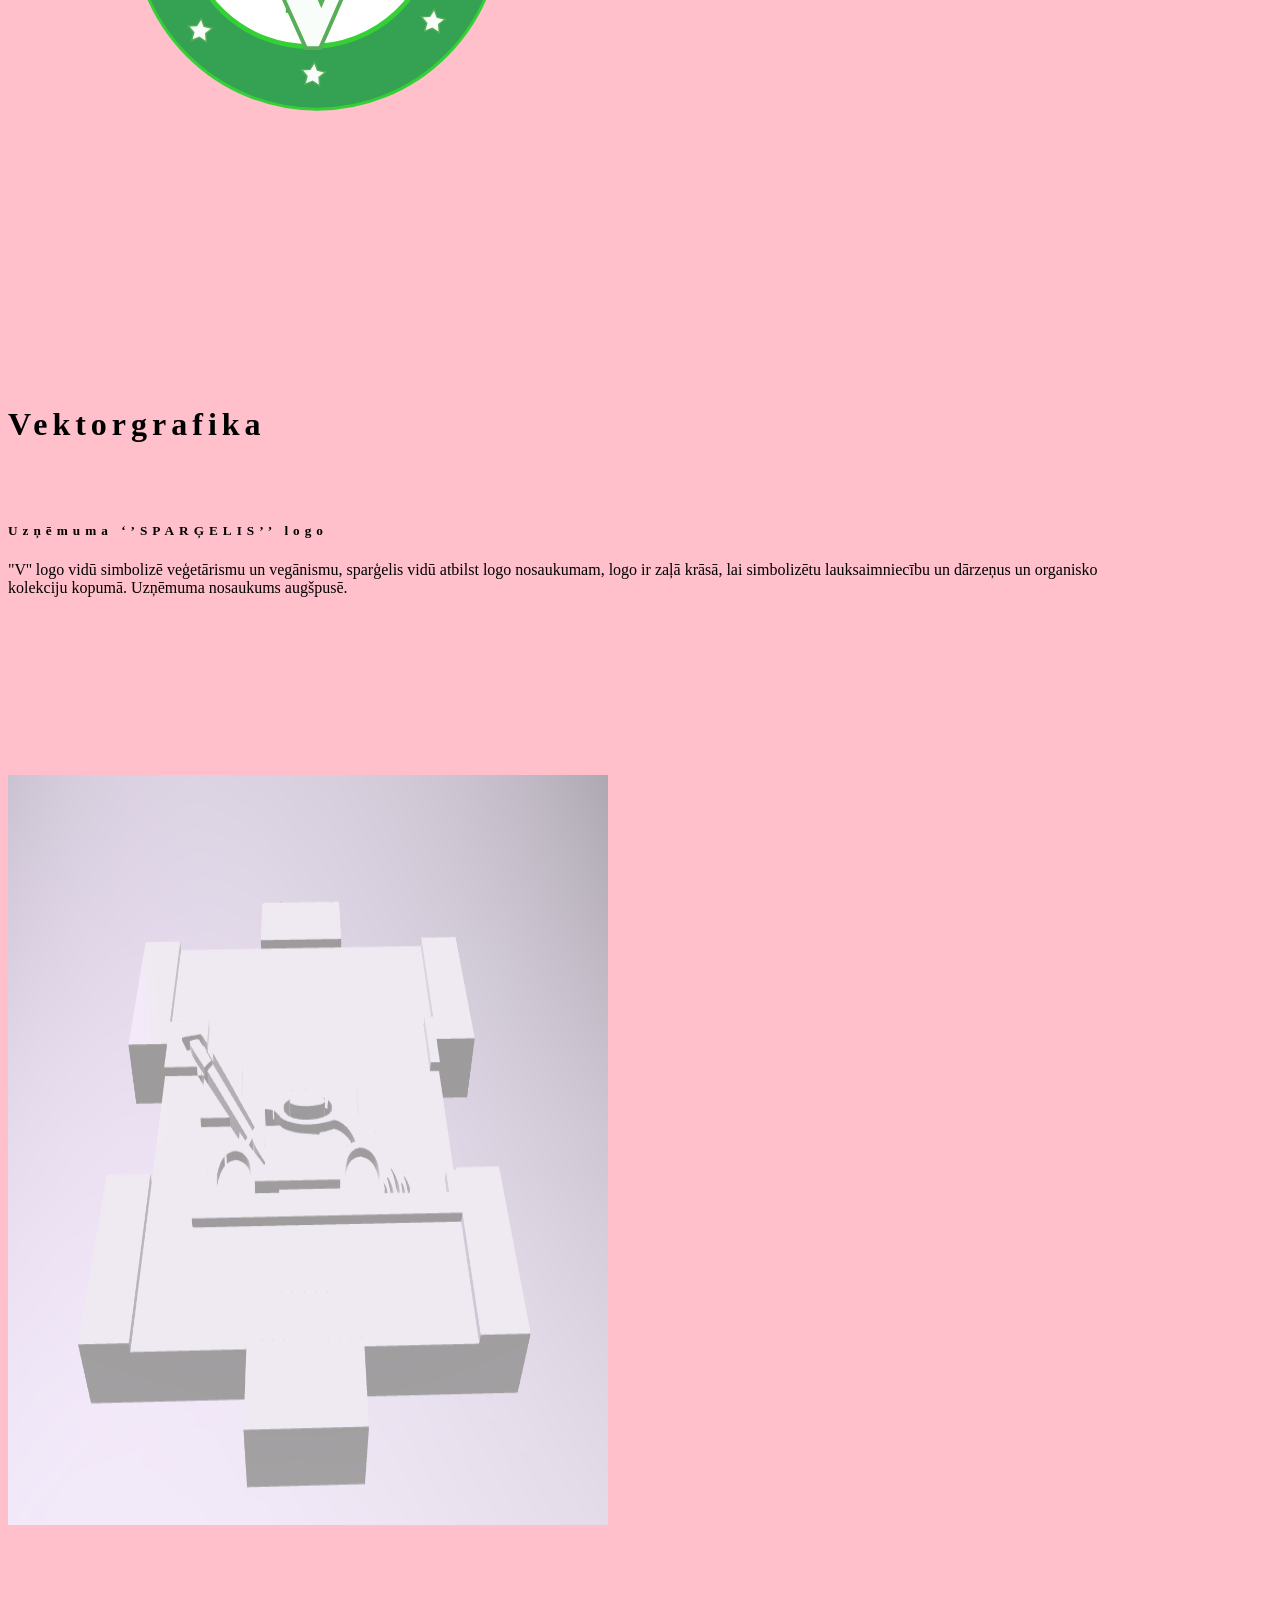
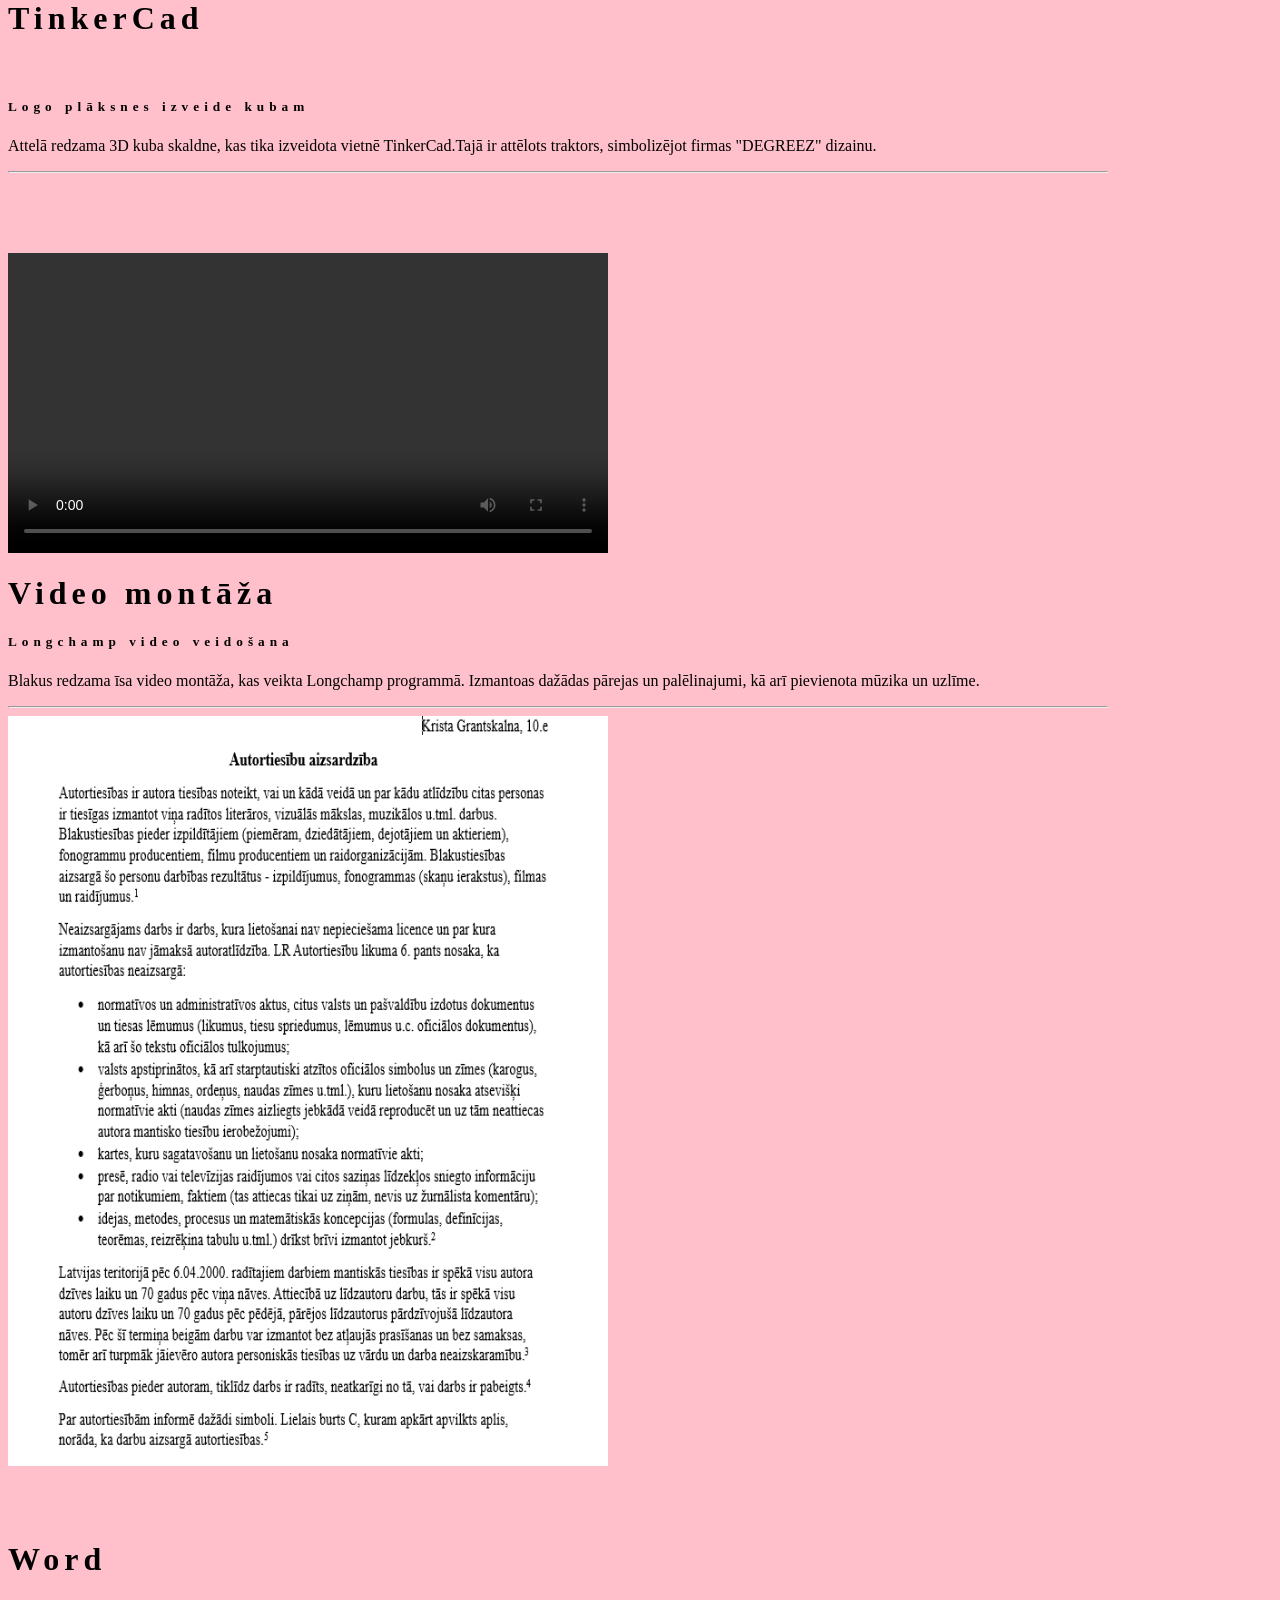
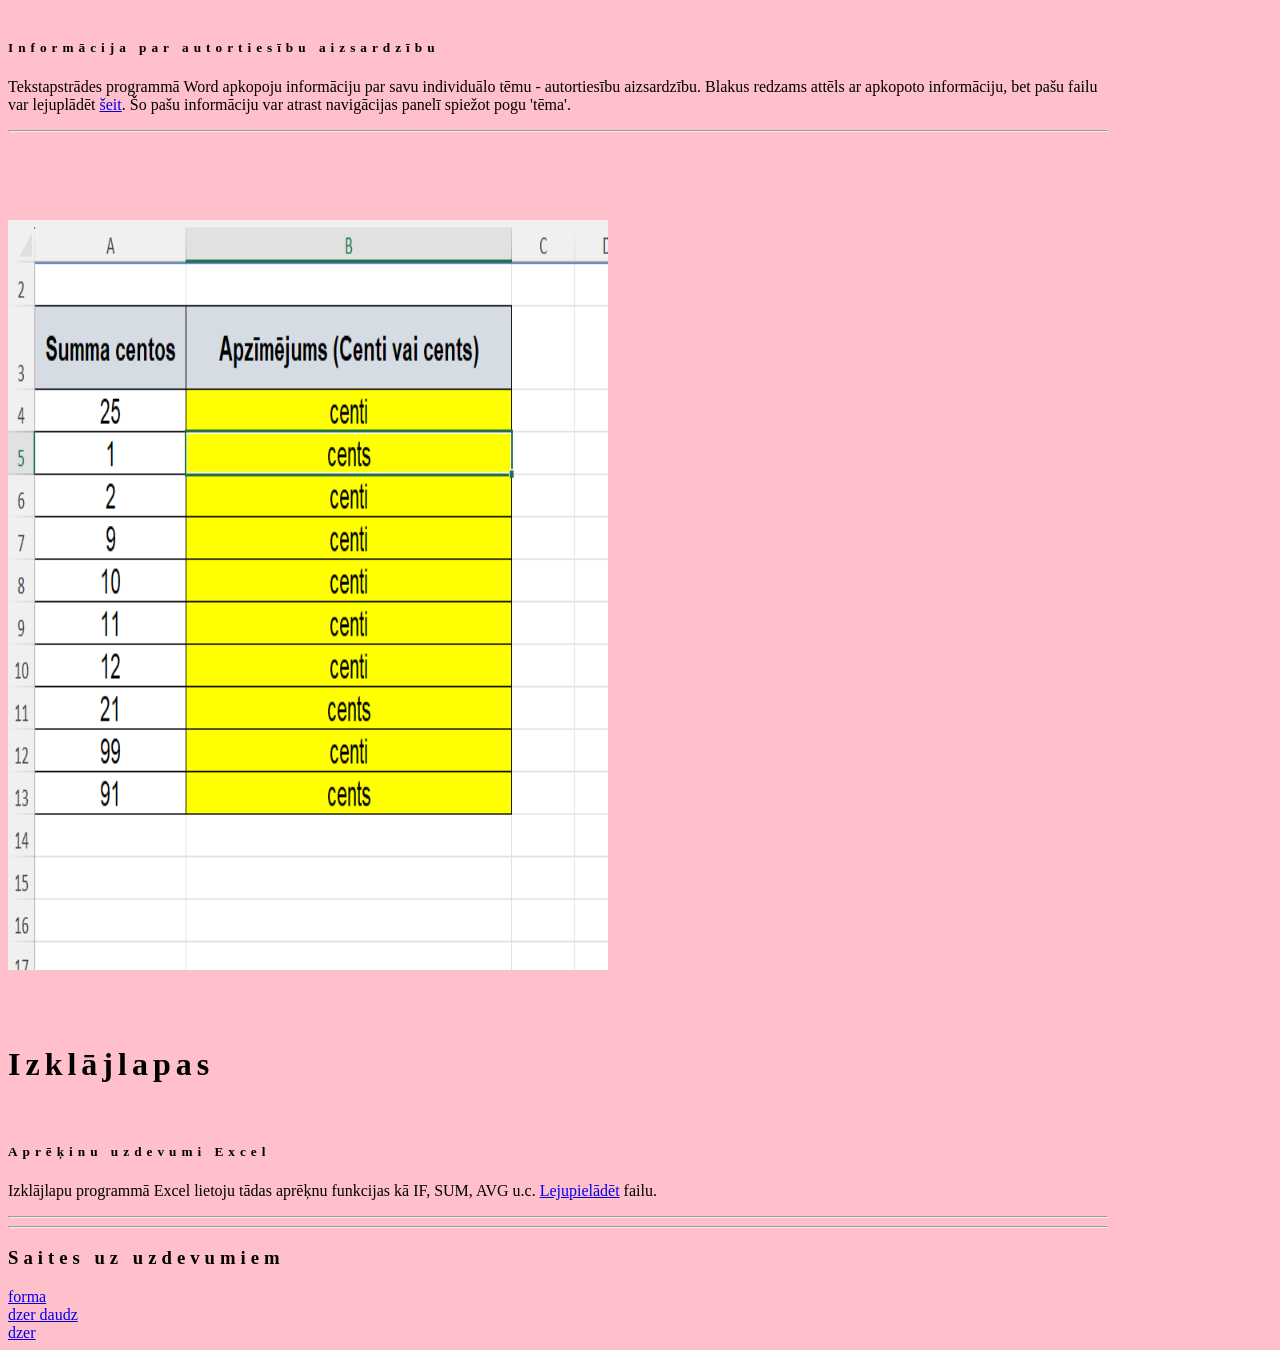
==== commit 1e237cd3: "Merge origin/master Conflicts: 	index.html" ====
--- a/index.html
+++ b/index.html
@@ -1,24 +1,23 @@
 
 -->
 <html>
-    <head>
+<head>
         <title>mans datorikas portfolio</title>
         <meta charset="UTF-8">
 <meta name="viewport" content="width=device-width, initial-scale=1">
 <link rel="stylesheet" href="https://www.w3schools.com/w3css/5/w3.css">
-       <style> body{background-color:pink; font-family: "Times New Roman", sans-serif}
-      
-body {font-family: "Times New Roman", Georgia, Serif;}
+<link rel="stylesheet" href="mansstils.css">
+<style> 
+           
+body{background-color:pink;font-family: "Times New Roman", Georgia, Serif;}
 h1, h2, h3, h4, h5, h6 {
   font-family: "Playfair Display";
   letter-spacing: 5px;
-  font-style:''bold''
 }
 </style>
 
-          
-       
-    </head>
+</head>
+
     <body>
        <!-- Navbar (sit on top) -->
 <div class="w3-top">
@@ -33,6 +32,8 @@
       <a href="#vid" class="w3-bar-item w3-button">Video</a>
       <a href="#word" class="w3-bar-item w3-button">Word</a>
       <a href="#exc" class="w3-bar-item w3-button">Excel</a>
+      <a href="jaunais.html">tēma</a> 
+  
 
     </div>
   </div>
@@ -41,7 +42,7 @@
        <br>
        <br>
          
-        <div><h1>           Mans datorikas portfolio </h1> </div>
+        <div><h1 style="font-weight:bold;margin-left:40px;">           Mans datorikas portfolio </h1> </div>
        
          <!-- gimps -->
   <div class="w3-content" style="max-width:1100px">
@@ -55,41 +56,109 @@
     <div class="w3-col m6 w3-padding-large">
       <h1 class="w3-center">Rastrgrafika</h1><br>
       <h5 class="w3-center">GIF par autortiesību aizsardzību</h5>
-      <p class="w3-large">teksts <span class="w3-tag w3-light-grey"></span></p>
-      <p class="w3-large w3-text-grey w3-hide-medium"> teksst</p>
+          <p class="w3-large"> Par autortiesībām informē dažādi simboli. Lielais burts C, kuram apkārt apvilkts aplis, norāda, ka darbu aizsargā autortiesības. Blakus esošajā ''GIF'' var redzēt manis veidotu piemēru.</p>
+    
+  </div>               <!-- logo -->
+               <div class="w3-row w3-padding-64" id="vekt">
+    <div class="w3-col m6 w3-padding-large w3-hide-small">
+     <img src="images/SPARĢELIS.LOGO.svg" class="w3-round w3-image w3-opacity-min" alt="Table Setting" width="600" height="750">
     </div>
-  </div>               <!-- logo -->
-                 <h2 class="w3-wide w3-center">vektorgrafika</h2>
-      <p class="w3-opacity w3-center"><i>uzņēmuma logo</i></p><br>
- <p> <img src="images/SPARĢELIS.LOGO.svg" width="100"></p>
- <div class="w3-row w3-padding-64" id="vekt">
+                 
+                   
+    <div class="w3-col m6 w3-padding-large" style="margin-top:100px;">
+        <h1 class="w3-center">Vektorgrafika</h1><br> <br>
+        
+      <h5 class="w3-center">Uzņēmuma  ‘’SPARĢELIS’’ logo</h5>
+          <p class="w3-large" > "V'' logo vidū simbolizē veģetārismu un vegānismu, sparģelis vidū atbilst logo nosaukumam, logo ir zaļā krāsā, lai simbolizētu lauksaimniecību un dārzeņus un organisko kolekciju kopumā. Uzņēmuma nosaukums augšpusē.</p>
+    </div> 
+                 <!-- kubs -->
+  <div class="w3-row w3-padding-64" id="tink" style="margin-top:80px;">
+      <div class="w3-col m6 w3-padding-large w3-hide-small"><br>
+     <img src="images/tinker.png" class="w3-round w3-image w3-opacity-min" alt="Table Setting" width="600" height="750" style="margin-top:80px;">
+    </div>
+ 
+
+                   <br>
+                   <br>
+                   <br>
+      
+    <div class="w3-col m6 w3-padding-large">
+      <h1 class="w3-center">TinkerCad</h1><br>
+      <h5 class="w3-center">Logo plāksnes izveide kubam </h5>
+      <p class="w3-large"> Attelā redzama 3D kuba skaldne, kas tika izveidota vietnē TinkerCad.Tajā ir attēlots traktors, simbolizējot firmas "DEGREEZ" dizainu. </p>
+      
+    </div>
+  </div>
+  
+  <hr>
+
+   <!-- video -->
+  
+   <div class="w3-row w3-padding-64" id="vid" style="margin-top:80px;">
     <div class="w3-col m6 w3-padding-large w3-hide-small">
-                 <!-- kubs -->
-                 <h2 class="w3-wide w3-center">tinkercad</h2>
-                 <div class="w3-row w3-padding-64" id="tink">
+      <video class="w3-round w3-image w3-opacity-min" width="600" controls>
+    <source src="images/vid.mp4" type="video/mp4">
+</video>
+</div>
+
+<div class="w3-col m6 w3-padding-large">
+<h1 class="w3-center">Video montāža</h1>
+<h5 class="w3-center">Longchamp video veidošana</h5>
+<p class="w3-large">Blakus redzama īsa video montāža, kas veikta Longchamp programmā. Izmantoas dažādas pārejas un palēlinajumi, kā arī pievienota mūzika un uzlīme. </p>
+</div>
+
+</div>
+  
+  <hr>
+  
+  
+            <!-- word -->     
+               <div class="w3-row w3-padding-64" id="word">
     <div class="w3-col m6 w3-padding-large w3-hide-small">
-        </div.
-      <p class="w3-opacity w3-center"><i>izveidotā kuba plāksne</i></p><br>
-  <p> <img src="images/tinker.png" style=''width=200''>  </p>
-               
+     <img src="images/autortiesibas.png" class="w3-round w3-image w3-opacity-min" alt="Table Setting" width="600" height="750">
+    </div>
+
+                   <br>
+                   <br>
+                   <br>
+      
+    <div class="w3-col m6 w3-padding-large">
+      <h1 class="w3-center">Word</h1><br>
+      <h5 class="w3-center">Informācija par autortiesību aizsardzību </h5>
+      <p class="w3-large"> Tekstapstrādes programmā Word apkopoju informāciju par savu individuālo tēmu - autortiesību aizsardzību. Blakus redzams attēls ar apkopoto informāciju, bet pašu failu var lejuplādēt <a href="images/autortiesibas.docx" download> šeit</a>. Šo pašu informāciju var atrast navigācijas panelī spiežot pogu 'tēma'. </p>
+      
+    </div>
+               </div>
+  
+  <hr>
                 
-                <h2> Video montāža </h2>
-                <p> <video style="width:160px" controls="controls" src="images/video.mp4"></video> </p>
-                <div class="w3-row w3-padding-64" id="vid">
+               <!-- excel -->     
+               <div class="w3-row w3-padding-64" id="exc">
     <div class="w3-col m6 w3-padding-large w3-hide-small">
+     <img src="images/aprekini.png" class="w3-round w3-image w3-opacity-min" alt="Table Setting" width="600" height="750" style="margin-top:80px;">
     </div>
-                
-                <h2> Tekstapstrāde </h2>
-                  <div class="w3-row w3-padding-64" id="word">
-    <div class="w3-col m6 w3-padding-large w3-hide-small">
+
+                   <br>
+                   <br>
+                   <br>
+      
+    <div class="w3-col m6 w3-padding-large">
+      <h1 class="w3-center">Izklājlapas</h1><br>
+      <h5 class="w3-center">Aprēķinu uzdevumi Excel </h5>
+      <p class="w3-large"> Izklājlapu programmā Excel lietoju tādas aprēķnu funkcijas kā IF, SUM, AVG u.c. <a href="images/aprekini.xlsx" download>Lejupielādēt</a> failu.</p>
+      
     </div>
-                <p> <a href="autortiesibas.docx">autortiesību aizsardzība</a> </p>
-                
-                <h2> Izklājlapas </h2> 
-                <p> <a href="excel3.xlsx">excel darbagrāmata </a></p>
-                  <div class="w3-row w3-padding-64" id="exc">
-    <div class="w3-col m6 w3-padding-large w3-hide-small">
-    </div>
+               </div>
+  
+  <hr>
+  <hr>
+
+<h3>Saites uz uzdevumiem</h3>
+
+<a href="forma.html">forma</a><br>
+<a href="dzerdaudz.html">dzer daudz</a><br>
+<a href="dzer.html">dzer</a><br>
+
         <script>
 
 
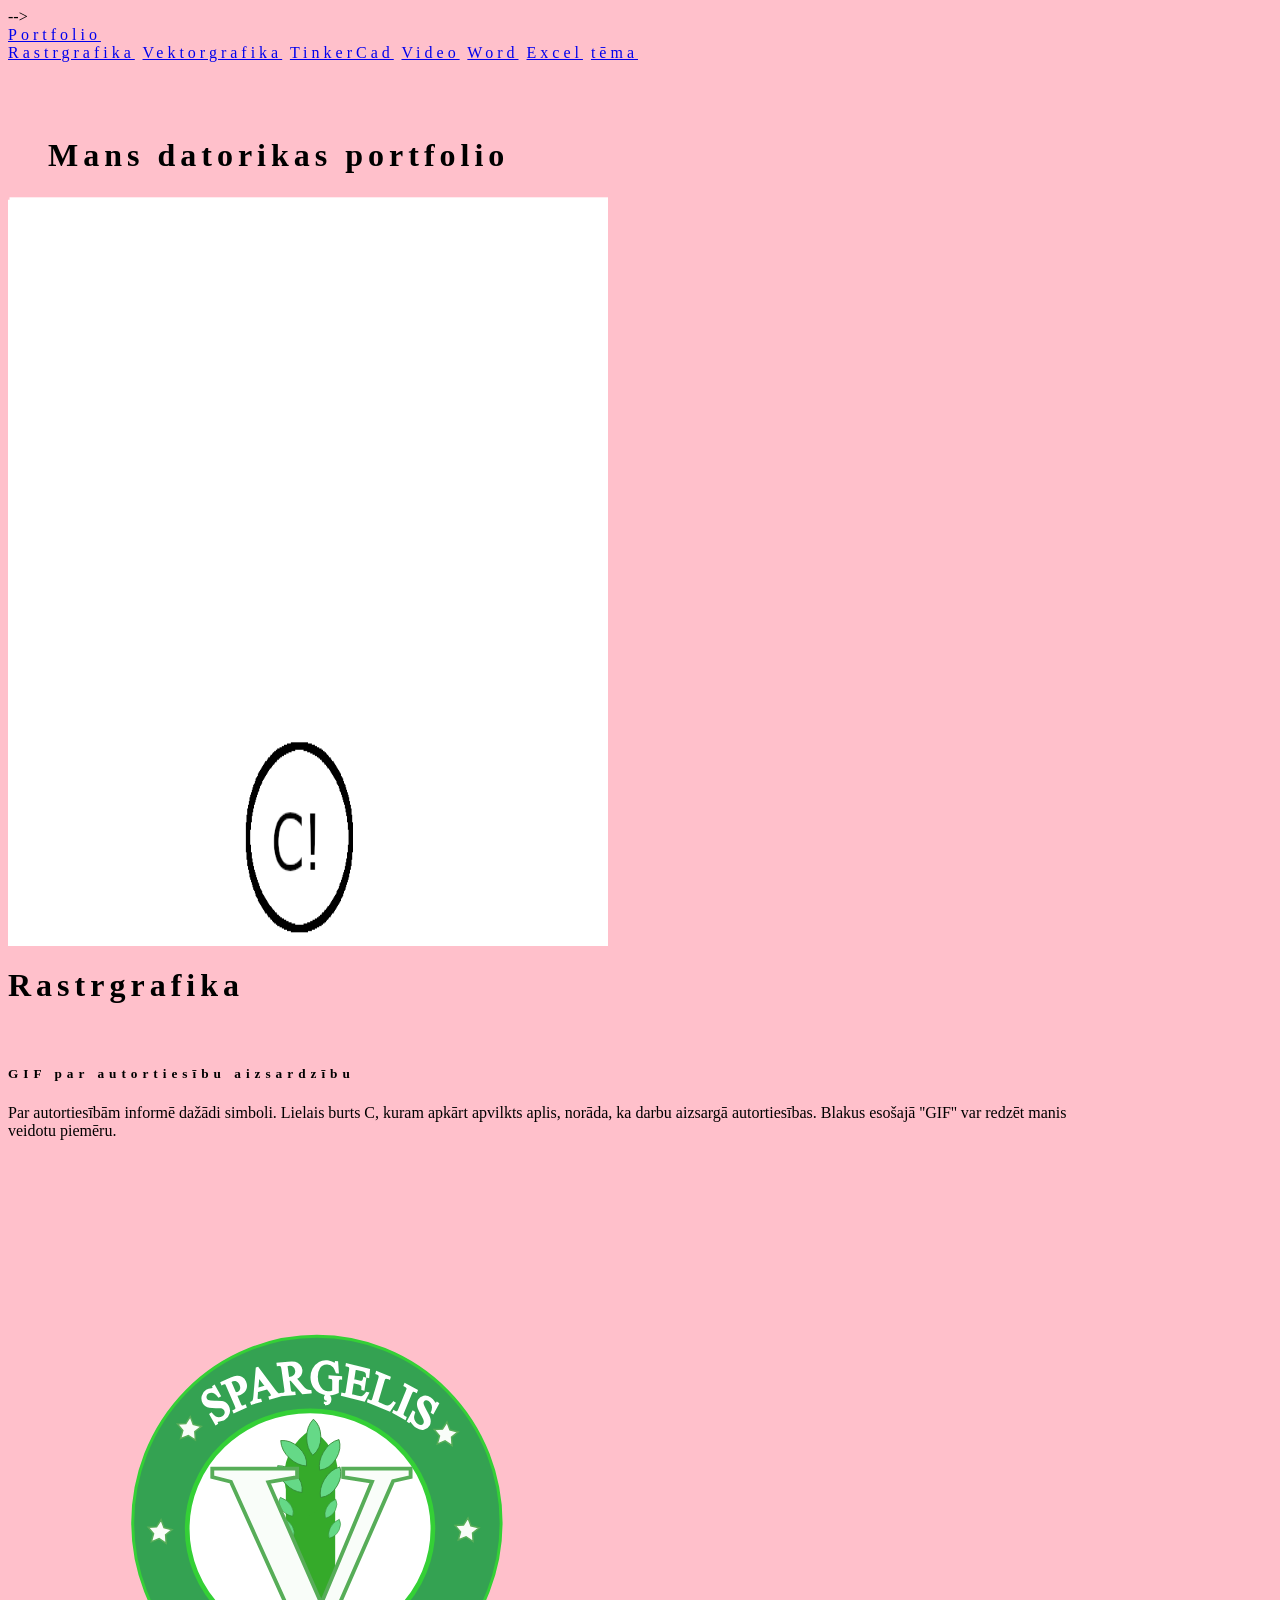
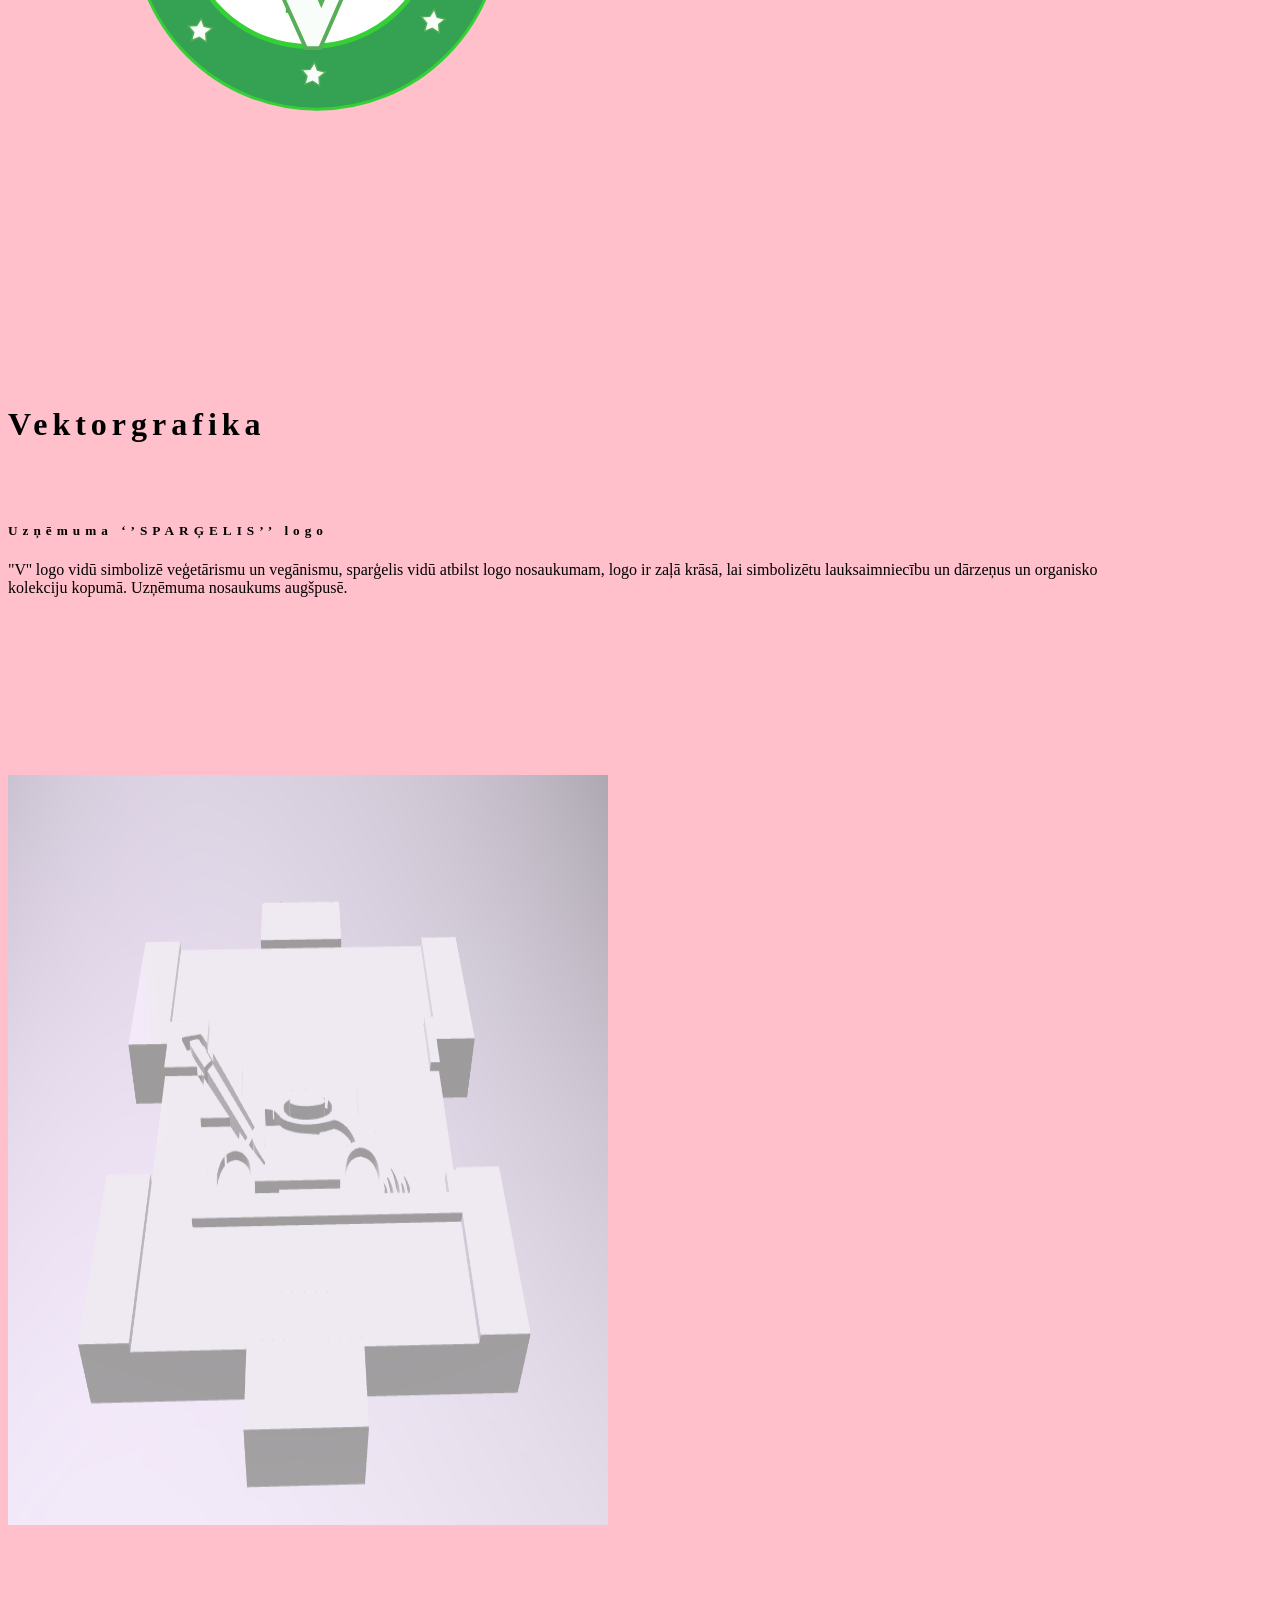
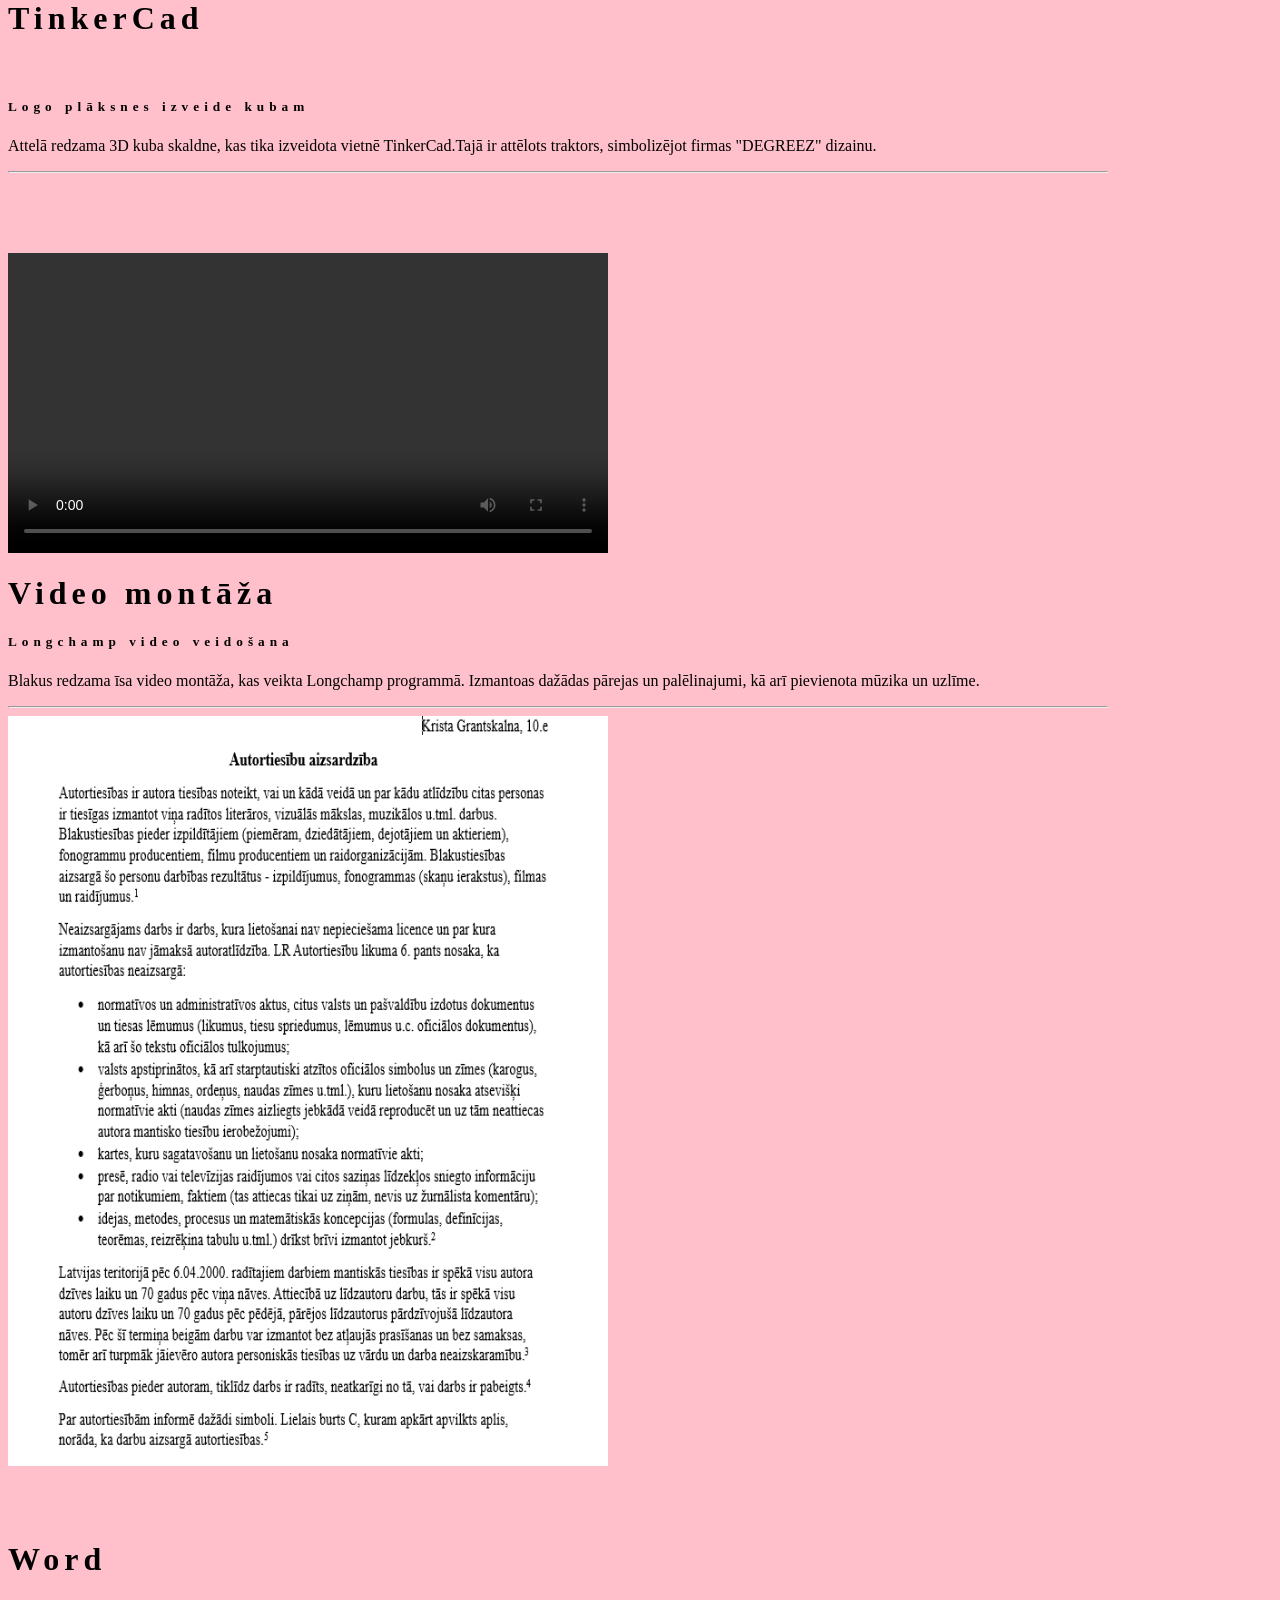
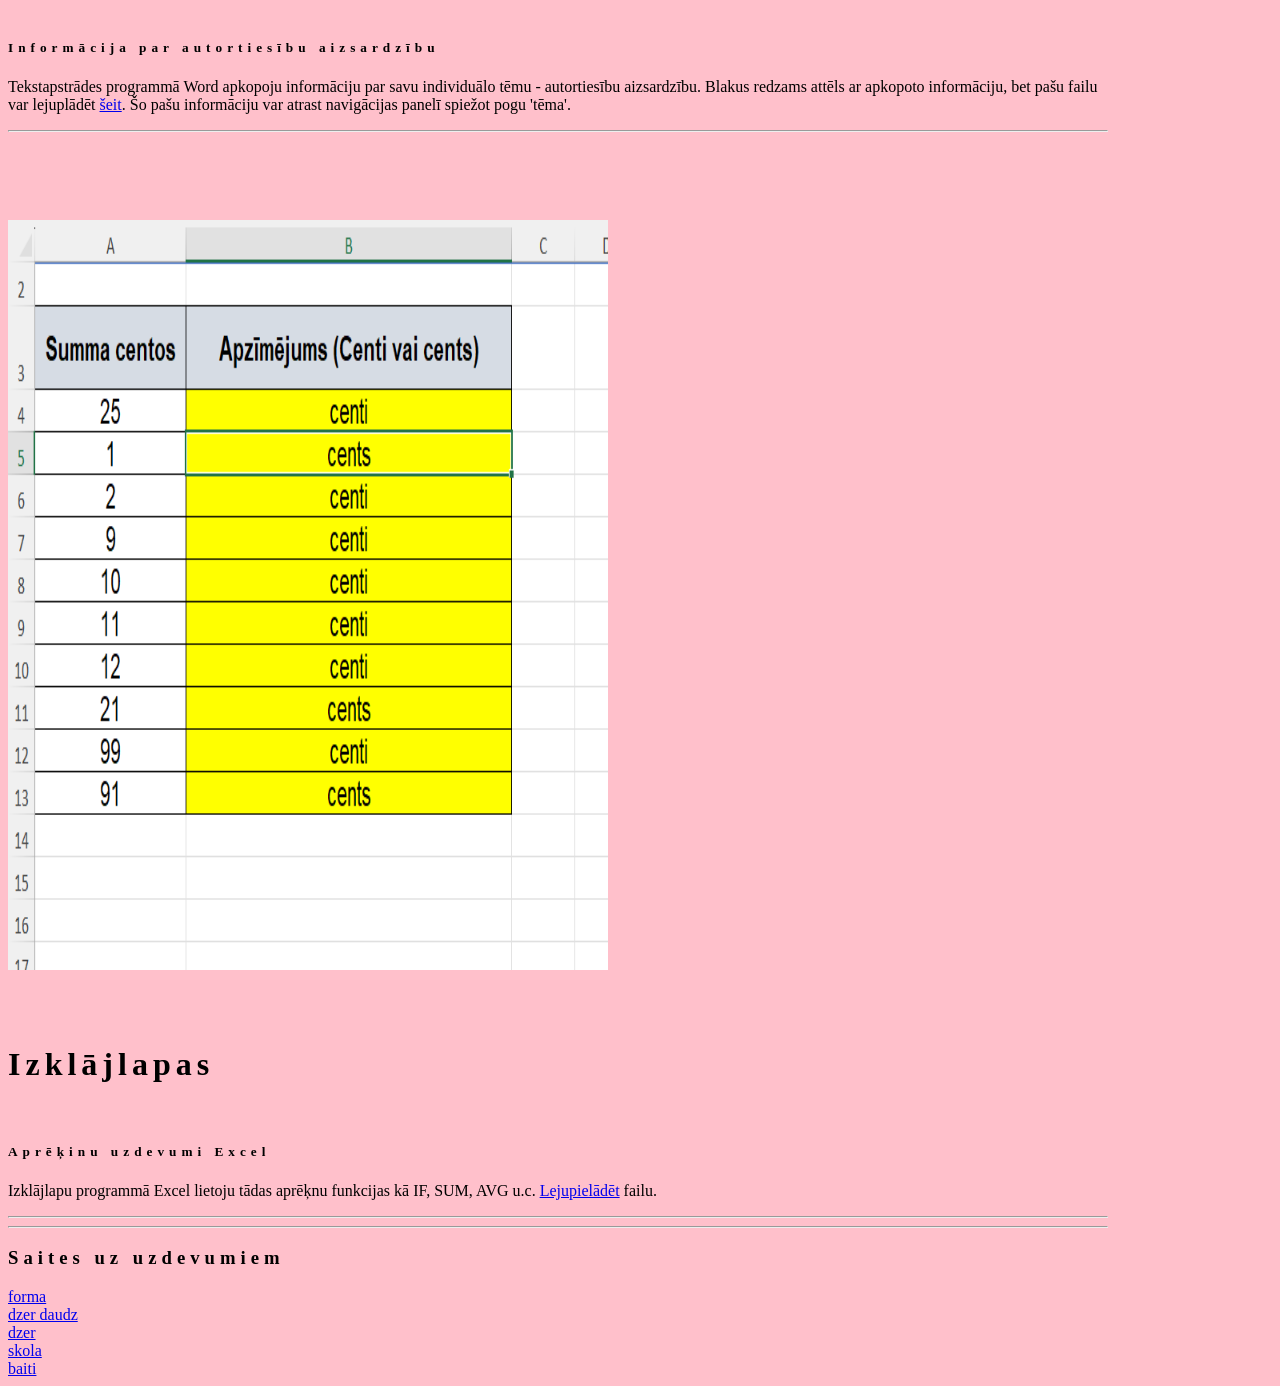
==== commit 0a7759ac: "Merge origin/master Conflicts: 	index.html" ====
--- a/index.html
+++ b/index.html
@@ -158,6 +158,8 @@
 <a href="forma.html">forma</a><br>
 <a href="dzerdaudz.html">dzer daudz</a><br>
 <a href="dzer.html">dzer</a><br>
+<a href="skola.html"> skola </a> <br>
+<a href="haiti.html"> baiti </a> <br>
 
         <script>
 
